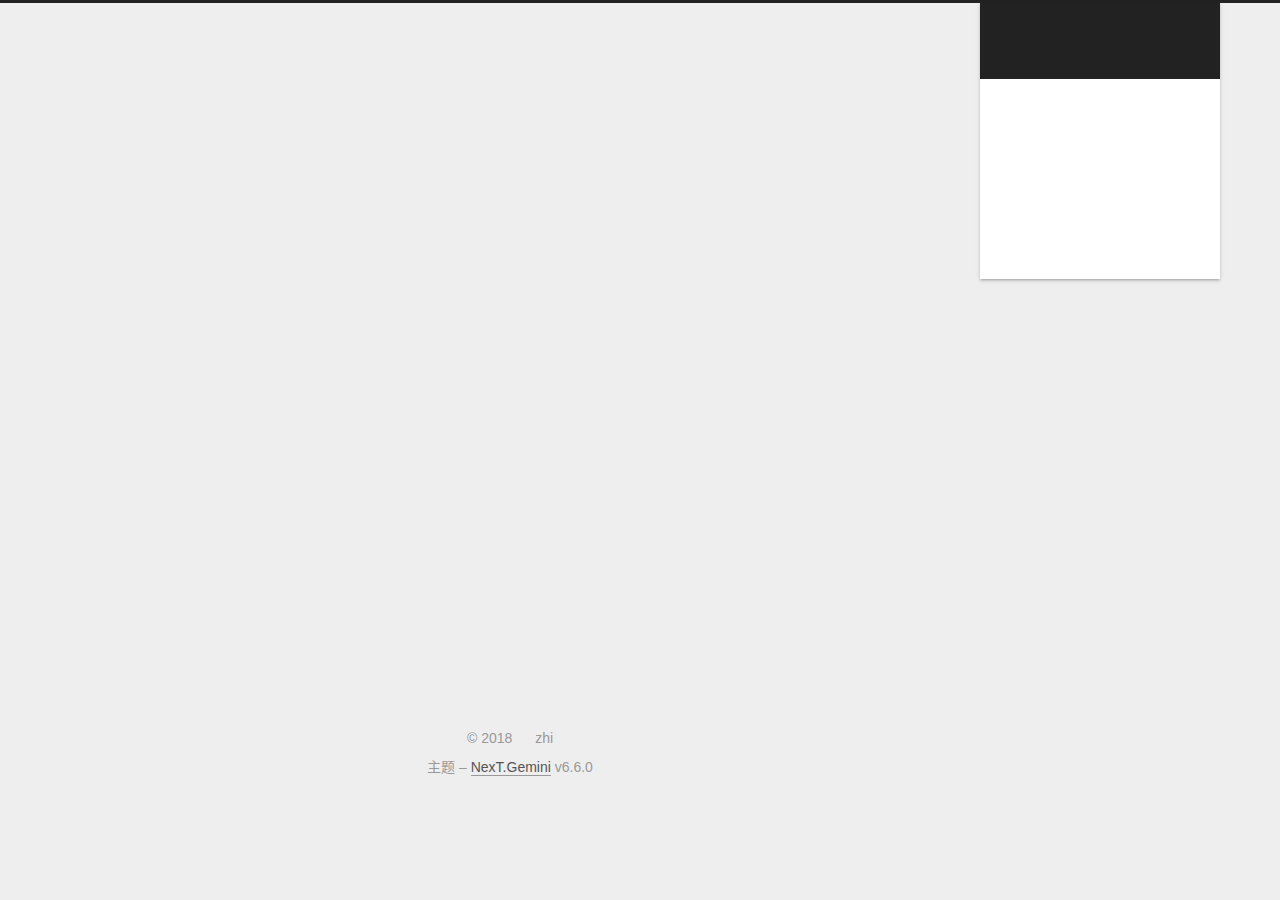
==== archives/index.html @ 15861068 "Site updated: 2018-12-05 16:41:42" ====
<!DOCTYPE html>












  


<html class="theme-next gemini use-motion" lang="zh-CN">
<head><meta name="generator" content="Hexo 3.8.0">
  <meta charset="UTF-8">
<meta http-equiv="X-UA-Compatible" content="IE=edge">
<meta name="viewport" content="width=device-width, initial-scale=1, maximum-scale=2">
<meta name="theme-color" content="#222">












<meta http-equiv="Cache-Control" content="no-transform">
<meta http-equiv="Cache-Control" content="no-siteapp">






















<link href="/lib/font-awesome/css/font-awesome.min.css?v=4.6.2" rel="stylesheet" type="text/css">

<link href="/css/main.css?v=6.6.0" rel="stylesheet" type="text/css">


  <link rel="apple-touch-icon" sizes="180x180" href="/images/apple-touch-icon-next.png?v=6.6.0">


  <link rel="icon" type="image/png" sizes="32x32" href="/images/favicon-32x32-next.png?v=6.6.0">


  <link rel="icon" type="image/png" sizes="16x16" href="/images/favicon-16x16-next.png?v=6.6.0">


  <link rel="mask-icon" href="/images/logo.svg?v=6.6.0" color="#222">









<script type="text/javascript" id="hexo.configurations">
  var NexT = window.NexT || {};
  var CONFIG = {
    root: '/',
    scheme: 'Gemini',
    version: '6.6.0',
    sidebar: {"position":"right","display":"post","offset":12,"b2t":false,"scrollpercent":false,"onmobile":false},
    fancybox: false,
    fastclick: false,
    lazyload: false,
    tabs: true,
    motion: {"enable":true,"async":false,"transition":{"post_block":"fadeIn","post_header":"slideDownIn","post_body":"slideDownIn","coll_header":"slideLeftIn","sidebar":"slideUpIn"}},
    algolia: {
      applicationID: '',
      apiKey: '',
      indexName: '',
      hits: {"per_page":10},
      labels: {"input_placeholder":"Search for Posts","hits_empty":"We didn't find any results for the search: ${query}","hits_stats":"${hits} results found in ${time} ms"}
    }
  };
</script>


  




  <meta property="og:type" content="website">
<meta property="og:title" content="Coding Zhi">
<meta property="og:url" content="http://yoursite.com/archives/index.html">
<meta property="og:site_name" content="Coding Zhi">
<meta property="og:locale" content="zh-CN">
<meta name="twitter:card" content="summary">
<meta name="twitter:title" content="Coding Zhi">






  <link rel="canonical" href="http://yoursite.com/archives/">



<script type="text/javascript" id="page.configurations">
  CONFIG.page = {
    sidebar: "",
  };
</script>

  <title>归档 | Coding Zhi</title>
  











  <noscript>
  <style type="text/css">
    .use-motion .motion-element,
    .use-motion .brand,
    .use-motion .menu-item,
    .sidebar-inner,
    .use-motion .post-block,
    .use-motion .pagination,
    .use-motion .comments,
    .use-motion .post-header,
    .use-motion .post-body,
    .use-motion .collection-title { opacity: initial; }

    .use-motion .logo,
    .use-motion .site-title,
    .use-motion .site-subtitle {
      opacity: initial;
      top: initial;
    }

    .use-motion {
      .logo-line-before i { left: initial; }
      .logo-line-after i { right: initial; }
    }
  </style>
</noscript>

</head>

<body itemscope="" itemtype="http://schema.org/WebPage" lang="zh-CN">

  
  
    
  

  <div class="container sidebar-position-right page-archive">
    <div class="headband"></div>

    <header id="header" class="header" itemscope="" itemtype="http://schema.org/WPHeader">
      <div class="header-inner"><div class="site-brand-wrapper">
  <div class="site-meta ">
    

    <div class="custom-logo-site-title">
      <a href="/" class="brand" rel="start">
        <span class="logo-line-before"><i></i></span>
        <span class="site-title">Coding Zhi</span>
        <span class="logo-line-after"><i></i></span>
      </a>
    </div>
    
  </div>

  <div class="site-nav-toggle">
    <button aria-label="切换导航栏">
      <span class="btn-bar"></span>
      <span class="btn-bar"></span>
      <span class="btn-bar"></span>
    </button>
  </div>
</div>



<nav class="site-nav">
  
    <ul id="menu" class="menu">
      
        
        
        
          
          <li class="menu-item menu-item-home">

    
    
    
      
    

    

    <a href="/" rel="section"><i class="menu-item-icon fa fa-fw fa-home"></i> <br>首页</a>

  </li>
        
        
        
          
          <li class="menu-item menu-item-about">

    
    
    
      
    

    

    <a href="/about/" rel="section"><i class="menu-item-icon fa fa-fw fa-user"></i> <br>关于</a>

  </li>
        
        
        
          
          <li class="menu-item menu-item-tags">

    
    
    
      
    

    

    <a href="/tags/" rel="section"><i class="menu-item-icon fa fa-fw fa-tags"></i> <br>标签</a>

  </li>
        
        
        
          
          <li class="menu-item menu-item-archives menu-item-active">

    
    
    
      
    

    

    <a href="/archives/" rel="section"><i class="menu-item-icon fa fa-fw fa-archive"></i> <br>归档</a>

  </li>

      
      
    </ul>
  

  

  
</nav>



  



</div>
    </header>

    


    <main id="main" class="main">
      <div class="main-inner">
        <div class="content-wrap">
          
            

    
    
      
      
    
      
      
    
      
      
    
      
      
    
    

  


          
          <div id="content" class="content">
            

  
  
  
  <div class="post-block archive">
    <div id="posts" class="posts-collapse">
      <span class="archive-move-on"></span>

      
      <span class="archive-page-counter">
        
        
        
          
        
        嗯..! 目前共计 1 篇日志。 继续努力。
      </span>
      

      

        
        
        

        
          
          <div class="collection-title">
            <h1 class="archive-year" id="archive-year-2018">2018</h1>
          </div>
        
        

        

  <article class="post post-type-normal" itemscope="" itemtype="http://schema.org/Article">
    <header class="post-header">

      <h2 class="post-title">
        
            <a class="post-title-link" href="/2018/12/05/总有一种力量/" itemprop="url">
              
                <span itemprop="name">总有一种力量让我们泪流满面</span>
              
            </a>
        
      </h2>

      <div class="post-meta">
        <time class="post-time" itemprop="dateCreated" datetime="2018-12-05T13:13:25+08:00" content="2018-12-05">
          12-05
        </time>
      </div>

    </header>
  </article>



      

    </div>
  </div>
  
  
  

  



          </div>
          

        </div>
        
          
  
  <div class="sidebar-toggle">
    <div class="sidebar-toggle-line-wrap">
      <span class="sidebar-toggle-line sidebar-toggle-line-first"></span>
      <span class="sidebar-toggle-line sidebar-toggle-line-middle"></span>
      <span class="sidebar-toggle-line sidebar-toggle-line-last"></span>
    </div>
  </div>

  <aside id="sidebar" class="sidebar">
    
    <div class="sidebar-inner">

      

      

      <section class="site-overview-wrap sidebar-panel sidebar-panel-active">
        <div class="site-overview">
          <div class="site-author motion-element" itemprop="author" itemscope="" itemtype="http://schema.org/Person">
            
              <img class="site-author-image" itemprop="image" src="/images/avatar.png" alt="zhi">
            
              <p class="site-author-name" itemprop="name">zhi</p>
              <p class="site-description motion-element" itemprop="description"></p>
          </div>

          
            <nav class="site-state motion-element">
              
                <div class="site-state-item site-state-posts">
                
                  <a href="/archives/">
                
                    <span class="site-state-item-count">1</span>
                    <span class="site-state-item-name">日志</span>
                  </a>
                </div>
              

              

              
            </nav>
          

          

          

          

          
          

          
            
          
          

        </div>
      </section>

      

      

    </div>
  </aside>


        
      </div>
    </main>

    <footer id="footer" class="footer">
      <div class="footer-inner">
        <div class="copyright">&copy; <span itemprop="copyrightYear">2018</span>
  <span class="with-love" id="animate">
    <i class="fa fa-user"></i>
  </span>
  <span class="author" itemprop="copyrightHolder">zhi</span>

  

  
</div>






  <div class="theme-info">主题 – <a href="https://theme-next.org" class="theme-link" rel="noopener" target="_blank">NexT.Gemini</a> v6.6.0</div>




        








        
      </div>
    </footer>

    
      <div class="back-to-top">
        <i class="fa fa-arrow-up"></i>
        
      </div>
    

    
	
    

    
  </div>

  

<script type="text/javascript">
  if (Object.prototype.toString.call(window.Promise) !== '[object Function]') {
    window.Promise = null;
  }
</script>


























  
  
    <script type="text/javascript" src="/lib/jquery/index.js?v=2.1.3"></script>
  

  
  
    <script type="text/javascript" src="/lib/velocity/velocity.min.js?v=1.2.1"></script>
  

  
  
    <script type="text/javascript" src="/lib/velocity/velocity.ui.min.js?v=1.2.1"></script>
  


  


  <script type="text/javascript" src="/js/src/utils.js?v=6.6.0"></script>

  <script type="text/javascript" src="/js/src/motion.js?v=6.6.0"></script>



  
  


  <script type="text/javascript" src="/js/src/affix.js?v=6.6.0"></script>

  <script type="text/javascript" src="/js/src/schemes/pisces.js?v=6.6.0"></script>



  

  


  <script type="text/javascript" src="/js/src/bootstrap.js?v=6.6.0"></script>



  



  










  





  

  

  

  

  

  
  

  

  

  

  

  

  

</body>
</html>
---- css/main.css ----
/* normalize.css v3.0.2 | MIT License | git.io/normalize */
html {
  font-family: sans-serif; /* 1 */
  -ms-text-size-adjust: 100%; /* 2 */
  -webkit-text-size-adjust: 100%; /* 2 */
}
body {
  margin: 0;
}
article,
aside,
details,
figcaption,
figure,
footer,
header,
hgroup,
main,
menu,
nav,
section,
summary {
  display: block;
}
audio,
canvas,
progress,
video {
  display: inline-block; /* 1 */
  vertical-align: baseline; /* 2 */
}
audio:not([controls]) {
  display: none;
  height: 0;
}
[hidden],
template {
  display: none;
}
a {
  background-color: transparent;
}
a:active,
a:hover {
  outline: 0;
}
abbr[title] {
  border-bottom: 1px dotted;
}
b,
strong {
  font-weight: bold;
}
dfn {
  font-style: italic;
}
h1 {
  font-size: 2em;
  margin: 0.67em 0;
}
mark {
  background: #ff0;
  color: #000;
}
small {
  font-size: 80%;
}
sub,
sup {
  font-size: 75%;
  line-height: 0;
  position: relative;
  vertical-align: baseline;
}
sup {
  top: -0.5em;
}
sub {
  bottom: -0.25em;
}
img {
  border: 0;
}
svg:not(:root) {
  overflow: hidden;
}
figure {
  margin: 1em 40px;
}
hr {
  -moz-box-sizing: content-box;
  box-sizing: content-box;
  height: 0;
}
pre {
  overflow: auto;
}
code,
kbd,
pre,
samp {
  font-family: monospace, monospace;
  font-size: 1em;
}
button,
input,
optgroup,
select,
textarea {
  color: inherit; /* 1 */
  font: inherit; /* 2 */
  margin: 0; /* 3 */
}
button {
  overflow: visible;
}
button,
select {
  text-transform: none;
}
button,
html input[type="button"],
input[type="reset"],
input[type="submit"] {
  -webkit-appearance: button; /* 2 */
  cursor: pointer; /* 3 */
}
button[disabled],
html input[disabled] {
  cursor: default;
}
button::-moz-focus-inner,
input::-moz-focus-inner {
  border: 0;
  padding: 0;
}
input {
  line-height: normal;
}
input[type="checkbox"],
input[type="radio"] {
  box-sizing: border-box; /* 1 */
  padding: 0; /* 2 */
}
input[type="number"]::-webkit-inner-spin-button,
input[type="number"]::-webkit-outer-spin-button {
  height: auto;
}
input[type="search"] {
  -webkit-appearance: textfield; /* 1 */
  -moz-box-sizing: content-box;
  -webkit-box-sizing: content-box; /* 2 */
  box-sizing: content-box;
}
input[type="search"]::-webkit-search-cancel-button,
input[type="search"]::-webkit-search-decoration {
  -webkit-appearance: none;
}
fieldset {
  border: 1px solid #c0c0c0;
  margin: 0 2px;
  padding: 0.35em 0.625em 0.75em;
}
legend {
  border: 0; /* 1 */
  padding: 0; /* 2 */
}
textarea {
  overflow: auto;
}
optgroup {
  font-weight: bold;
}
table {
  border-collapse: collapse;
  border-spacing: 0;
}
td,
th {
  padding: 0;
}
::selection {
  background: #262a30;
  color: #fff;
}
body {
  position: relative;
  font-family: 'Lato', "PingFang SC", "Microsoft YaHei", sans-serif;
  font-size: 14px;
  line-height: 2;
  color: #555;
  background: #eee;
}
@media (max-width: 767px) {
  body {
    padding-right: 0 !important;
  }
}
@media (min-width: 768px) and (max-width: 991px) {
  body {
    padding-right: 0 !important;
  }
}
@media (min-width: 1200px) {
  body {
    font-size: 16px;
  }
}
h1,
h2,
h3,
h4,
h5,
h6 {
  margin: 0;
  padding: 0;
  font-weight: bold;
  line-height: 1.5;
  font-family: 'Lato', "PingFang SC", "Microsoft YaHei", sans-serif;
}
h1,
h2,
h3,
h4,
h5,
h6 {
  margin: 20px 0 15px;
}
h1 {
  font-size: 22px;
}
@media (max-width: 767px) {
  h1 {
    font-size: 18px;
  }
}
h2 {
  font-size: 20px;
}
@media (max-width: 767px) {
  h2 {
    font-size: 16px;
  }
}
h3 {
  font-size: 18px;
}
@media (max-width: 767px) {
  h3 {
    font-size: 14px;
  }
}
h4 {
  font-size: 16px;
}
@media (max-width: 767px) {
  h4 {
    font-size: 12px;
  }
}
h5 {
  font-size: 14px;
}
@media (max-width: 767px) {
  h5 {
    font-size: 10px;
  }
}
h6 {
  font-size: 12px;
}
@media (max-width: 767px) {
  h6 {
    font-size: 8px;
  }
}
p {
  margin: 0 0 20px 0;
}
a,
span.exturl {
  overflow-wrap: break-word;
  word-wrap: break-word;
  background-color: transparent;
  color: #555;
  text-decoration: none;
  outline: none;
  border-bottom: 1px solid #999;
  cursor: pointer;
}
a:hover,
span.exturl:hover {
  color: #222;
  border-bottom-color: #222;
}
blockquote {
  margin: 0;
  padding: 0;
}
img {
  display: block;
  margin: auto;
  max-width: 100%;
  height: auto;
}
hr {
  margin: 40px 0;
  height: 3px;
  border: none;
  background-color: #ddd;
  background-image: repeating-linear-gradient(-45deg, #fff, #fff 4px, transparent 4px, transparent 8px);
}
blockquote {
  padding: 0 15px;
  color: #666;
  border-left: 4px solid #ddd;
}
blockquote cite::before {
  content: "-";
  padding: 0 5px;
}
dt {
  font-weight: 700;
}
dd {
  margin: 0;
  padding: 0;
}
kbd {
  border: 1px solid #ccc;
  border-radius: 0.2em;
  box-shadow: 0.1em 0.1em 0.2em rgba(0,0,0,0.1);
  background-color: #f9f9f9;
  font-family: inherit;
  background-image: -webkit-linear-gradient(top, #eee, #fff, #eee);
  padding: 0.1em 0.3em;
  white-space: nowrap;
}
.text-left {
  text-align: left;
}
.text-center {
  text-align: center;
}
.text-right {
  text-align: right;
}
.text-justify {
  text-align: justify;
}
.text-nowrap {
  white-space: nowrap;
}
.text-lowercase {
  text-transform: lowercase;
}
.text-uppercase {
  text-transform: uppercase;
}
.text-capitalize {
  text-transform: capitalize;
}
.center-block {
  display: block;
  margin-left: auto;
  margin-right: auto;
}
.clearfix:before,
.clearfix:after {
  content: " ";
  display: table;
}
.clearfix:after {
  clear: both;
}
.pullquote {
  width: 45%;
}
.pullquote.left {
  float: left;
  margin-left: 5px;
  margin-right: 10px;
}
.pullquote.right {
  float: right;
  margin-left: 10px;
  margin-right: 5px;
}
.affix.affix.affix {
  position: fixed;
}
.translation {
  margin-top: -20px;
  font-size: 14px;
  color: #999;
}
.scrollbar-measure {
  width: 100px;
  height: 100px;
  overflow: scroll;
  position: absolute;
  top: -9999px;
}
.use-motion .motion-element {
  opacity: 0;
}
table {
  margin: 20px 0;
  width: 100%;
  border-collapse: collapse;
  border-spacing: 0;
  border: 1px solid #ddd;
  font-size: 14px;
  word-break: break-all;
}
table>tbody>tr:nth-of-type(odd) {
  background-color: #f9f9f9;
}
table>tbody>tr:hover {
  background-color: #f5f5f5;
}
caption,
th,
td {
  padding: 8px;
  text-align: left;
  vertical-align: middle;
  font-weight: normal;
}
th,
td {
  border-bottom: 3px solid #ddd;
  border-right: 1px solid #eee;
}
th {
  padding-bottom: 10px;
  font-weight: 700;
}
td {
  border-bottom-width: 1px;
}
html,
body {
  height: 100%;
}
.container {
  position: relative;
  min-height: 100%;
}
.header-inner {
  margin: 0 auto;
  padding: 100px 0 70px;
  width: calc(100% - 20px);
}
@media (min-width: 1200px) {
  .container .header-inner {
    width: 1160px;
  }
}
@media (min-width: 1600px) {
  .container .header-inner {
    width: 73%;
  }
}
.main {
  padding-bottom: 150px;
}
.main-inner {
  margin: 0 auto;
  width: calc(100% - 20px);
}
@media (min-width: 1200px) {
  .container .main-inner {
    width: 1160px;
  }
}
@media (min-width: 1600px) {
  .container .main-inner {
    width: 73%;
  }
}
.footer {
  position: absolute;
  left: 0;
  bottom: 0;
  width: 100%;
  min-height: 50px;
}
.footer-inner {
  box-sizing: border-box;
  margin: 20px auto;
  width: calc(100% - 20px);
}
@media (min-width: 1200px) {
  .container .footer-inner {
    width: 1160px;
  }
}
@media (min-width: 1600px) {
  .container .footer-inner {
    width: 73%;
  }
}
pre,
.highlight {
  overflow: auto;
  margin: 20px 0;
  padding: 0;
  font-size: 14px;
  color: #4d4d4c;
  background: #f7f7f7;
  line-height: 1.6;
}
pre,
code {
  font-family: consolas, Menlo, "PingFang SC", "Microsoft YaHei", monospace;
}
code {
  overflow-wrap: break-word;
  word-wrap: break-word;
  padding: 2px 4px;
  color: #555;
  background: #eee;
  border-radius: 3px;
  font-size: 14px;
}
pre {
  padding: 10px;
}
pre code {
  padding: 0;
  color: #4d4d4c;
  background: none;
  text-shadow: none;
}
.highlight {
  border-radius: 1px;
}
.highlight pre {
  border: none;
  margin: 0;
  padding: 10px 0;
}
.highlight table {
  margin: 0;
  width: auto;
  border: none;
}
.highlight td {
  border: none;
  padding: 0;
}
.highlight figcaption {
  font-size: 1em;
  color: #4d4d4c;
  line-height: 1em;
  margin-bottom: 1em;
  margin: 0em;
  padding: 0.5em;
  background: #eee;
  border-bottom: 1px solid #e9e9e9;
}
.highlight figcaption:before,
.highlight figcaption:after {
  content: " ";
  display: table;
}
.highlight figcaption:after {
  clear: both;
}
.highlight figcaption a {
  float: right;
  color: #4d4d4c;
}
.highlight figcaption a:hover {
  border-bottom-color: #4d4d4c;
}
.highlight .gutter pre {
  padding-left: 10px;
  padding-right: 10px;
  color: #869194;
  text-align: right;
  background-color: #eff2f3;
}
.highlight .code pre {
  width: 100%;
  padding-left: 10px;
  padding-right: 10px;
  background-color: #f7f7f7;
}
.highlight .line {
  height: 20px;
}
.gutter {
  -webkit-user-select: none;
  -moz-user-select: none;
  -ms-user-select: none;
  user-select: none;
}
.gist table {
  width: auto;
}
.gist table td {
  border: none;
}
pre .deletion {
  background: #fdd;
}
pre .addition {
  background: #dfd;
}
pre .meta {
  color: #8959a8;
}
pre .comment {
  color: #8e908c;
}
pre .variable,
pre .attribute,
pre .tag,
pre .regexp,
pre .ruby .constant,
pre .xml .tag .title,
pre .xml .pi,
pre .xml .doctype,
pre .html .doctype,
pre .css .id,
pre .css .class,
pre .css .pseudo {
  color: #c82829;
}
pre .number,
pre .preprocessor,
pre .built_in,
pre .literal,
pre .params,
pre .constant,
pre .command {
  color: #f5871f;
}
pre .ruby .class .title,
pre .css .rules .attribute,
pre .string,
pre .value,
pre .inheritance,
pre .header,
pre .ruby .symbol,
pre .xml .cdata,
pre .special,
pre .number,
pre .formula {
  color: #718c00;
}
pre .title,
pre .css .hexcolor {
  color: #3e999f;
}
pre .function,
pre .python .decorator,
pre .python .title,
pre .ruby .function .title,
pre .ruby .title .keyword,
pre .perl .sub,
pre .javascript .title,
pre .coffeescript .title {
  color: #4271ae;
}
pre .keyword,
pre .javascript .function {
  color: #8959a8;
}
.posts-expand .post-body img.full-image {
  border: none;
}
.blockquote-center,
.page-home .post-type-quote blockquote,
.page-post-detail .post-type-quote blockquote {
  position: relative;
  margin: 40px 0;
  padding: 0;
  border-left: none;
  text-align: center;
}
.blockquote-center::before,
.page-home .post-type-quote blockquote::before,
.page-post-detail .post-type-quote blockquote::before,
.blockquote-center::after,
.page-home .post-type-quote blockquote::after,
.page-post-detail .post-type-quote blockquote::after {
  position: absolute;
  content: ' ';
  display: block;
  width: 100%;
  height: 24px;
  opacity: 0.2;
  background-repeat: no-repeat;
  background-position: 0 -6px;
  background-size: 22px 22px;
}
.blockquote-center::before,
.page-home .post-type-quote blockquote::before,
.page-post-detail .post-type-quote blockquote::before {
  top: -20px;
  background-image: url("../images/quote-l.svg");
  border-top: 1px solid #ccc;
}
.blockquote-center::after,
.page-home .post-type-quote blockquote::after,
.page-post-detail .post-type-quote blockquote::after {
  bottom: -20px;
  background-image: url("../images/quote-r.svg");
  border-bottom: 1px solid #ccc;
  background-position: 100% 8px;
}
.blockquote-center p,
.page-home .post-type-quote blockquote p,
.page-post-detail .post-type-quote blockquote p,
.blockquote-center div,
.page-home .post-type-quote blockquote div,
.page-post-detail .post-type-quote blockquote div {
  text-align: center;
}
.post .post-body .group-picture img {
  box-sizing: border-box;
  padding: 0 3px;
  border: none;
}
.post .group-picture-row {
  overflow: hidden;
  margin-top: 6px;
}
.post .group-picture-row:first-child {
  margin-top: 0;
}
.post .group-picture-column {
  float: left;
}
.page-post-detail .post-body .group-picture-column {
  float: none;
  margin-top: 10px;
  width: auto !important;
}
.page-post-detail .post-body .group-picture-column img {
  margin: 0 auto;
}
.page-archive .group-picture-container {
  overflow: hidden;
}
.page-archive .group-picture-row {
  float: left;
}
.page-archive .group-picture-row:first-child {
  margin-top: 6px;
}
.page-archive .group-picture-column {
  max-width: 150px;
  max-height: 150px;
}
.post-body .note {
  position: relative;
  padding: 15px;
  margin-bottom: 20px;
  border: 1px solid #eee;
  border-left-width: 5px;
  border-radius: 3px;
}
.post-body .note h2,
.post-body .note h3,
.post-body .note h4,
.post-body .note h5,
.post-body .note h6 {
  margin-top: 0;
  margin-bottom: 0;
  border-bottom: initial;
  padding-top: 0 !important;
}
.post-body .note p:first-child,
.post-body .note ul:first-child,
.post-body .note ol:first-child,
.post-body .note table:first-child,
.post-body .note pre:first-child,
.post-body .note blockquote:first-child {
  margin-top: 0;
}
.post-body .note p:last-child,
.post-body .note ul:last-child,
.post-body .note ol:last-child,
.post-body .note table:last-child,
.post-body .note pre:last-child,
.post-body .note blockquote:last-child {
  margin-bottom: 0;
}
.post-body .note.default {
  border-left-color: #777;
}
.post-body .note.default h2,
.post-body .note.default h3,
.post-body .note.default h4,
.post-body .note.default h5,
.post-body .note.default h6 {
  color: #777;
}
.post-body .note.primary {
  border-left-color: #6f42c1;
}
.post-body .note.primary h2,
.post-body .note.primary h3,
.post-body .note.primary h4,
.post-body .note.primary h5,
.post-body .note.primary h6 {
  color: #6f42c1;
}
.post-body .note.info {
  border-left-color: #428bca;
}
.post-body .note.info h2,
.post-body .note.info h3,
.post-body .note.info h4,
.post-body .note.info h5,
.post-body .note.info h6 {
  color: #428bca;
}
.post-body .note.success {
  border-left-color: #5cb85c;
}
.post-body .note.success h2,
.post-body .note.success h3,
.post-body .note.success h4,
.post-body .note.success h5,
.post-body .note.success h6 {
  color: #5cb85c;
}
.post-body .note.warning {
  border-left-color: #f0ad4e;
}
.post-body .note.warning h2,
.post-body .note.warning h3,
.post-body .note.warning h4,
.post-body .note.warning h5,
.post-body .note.warning h6 {
  color: #f0ad4e;
}
.post-body .note.danger {
  border-left-color: #d9534f;
}
.post-body .note.danger h2,
.post-body .note.danger h3,
.post-body .note.danger h4,
.post-body .note.danger h5,
.post-body .note.danger h6 {
  color: #d9534f;
}
.post-body .label {
  display: inline;
  padding: 0 2px;
  white-space: nowrap;
}
.post-body .label.default {
  background-color: #f0f0f0;
}
.post-body .label.primary {
  background-color: #efe6f7;
}
.post-body .label.info {
  background-color: #e5f2f8;
}
.post-body .label.success {
  background-color: #e7f4e9;
}
.post-body .label.warning {
  background-color: #fcf6e1;
}
.post-body .label.danger {
  background-color: #fae8eb;
}
.post-body .tabs {
  position: relative;
  display: block;
  margin-bottom: 20px;
  padding-top: 10px;
}
.post-body .tabs ul.nav-tabs {
  margin: 0;
  padding: 0;
  display: flex;
  margin-bottom: -1px;
}
@media (max-width: 413px) {
  .post-body .tabs ul.nav-tabs {
    display: block;
    margin-bottom: 5px;
  }
}
.post-body .tabs ul.nav-tabs li.tab {
  list-style-type: none !important;
  margin: 0 0.25em 0 0;
  border-top: 3px solid transparent;
  border-left: 1px solid transparent;
  border-right: 1px solid transparent;
}
@media (max-width: 413px) {
  .post-body .tabs ul.nav-tabs li.tab {
    margin: initial;
    border-top: 1px solid transparent;
    border-left: 3px solid transparent;
    border-right: 1px solid transparent;
    border-bottom: 1px solid transparent;
  }
}
.post-body .tabs ul.nav-tabs li.tab a {
  outline: 0;
  border-bottom: initial;
  display: block;
  line-height: 1.8em;
  padding: 0.25em 0.75em;
  transition-duration: 0.2s;
  transition-timing-function: ease-out;
  transition-delay: 0s;
}
.post-body .tabs ul.nav-tabs li.tab a i {
  width: 1.285714285714286em;
}
.post-body .tabs ul.nav-tabs li.tab.active {
  border-top: 3px solid #fc6423;
  border-left: 1px solid #ddd;
  border-right: 1px solid #ddd;
  background-color: #fff;
}
@media (max-width: 413px) {
  .post-body .tabs ul.nav-tabs li.tab.active {
    border-top: 1px solid #ddd;
    border-left: 3px solid #fc6423;
    border-right: 1px solid #ddd;
    border-bottom: 1px solid #ddd;
  }
}
.post-body .tabs ul.nav-tabs li.tab.active a {
  cursor: default;
  color: #555;
}
.post-body .tabs .tab-content {
  background-color: #fff;
}
.post-body .tabs .tab-content .tab-pane {
  border: 1px solid #ddd;
  padding: 20px 20px 0 20px;
}
.post-body .tabs .tab-content .tab-pane:not(.active) {
  display: none !important;
}
.post-body .tabs .tab-content .tab-pane.active {
  display: block !important;
}
.btn {
  display: inline-block;
  padding: 0 20px;
  font-size: 14px;
  color: #555;
  background: #fff;
  border: 2px solid #555;
  text-decoration: none;
  border-radius: 2px;
  transition-property: background-color;
  transition-duration: 0.2s;
  transition-timing-function: ease-in-out;
  transition-delay: 0s;
  line-height: 2;
}
.btn:hover {
  border-color: #222;
  color: #fff;
  background: #222;
}
.btn +.btn {
  margin: 0 0 8px 8px;
}
.btn .fa-fw {
  width: 1.285714285714286em;
  text-align: left;
}
.btn-bar {
  display: block;
  width: 22px;
  height: 2px;
  background: #555;
  border-radius: 1px;
}
.btn-bar+.btn-bar {
  margin-top: 4px;
}
.pagination {
  margin: 120px 0 40px;
  text-align: center;
  border-top: 1px solid #eee;
}
.page-number-basic,
.pagination .prev,
.pagination .next,
.pagination .page-number,
.pagination .space {
  display: inline-block;
  position: relative;
  top: -1px;
  margin: 0 10px;
  padding: 0 11px;
}
@media (max-width: 767px) {
  .page-number-basic,
  .pagination .prev,
  .pagination .next,
  .pagination .page-number,
  .pagination .space {
    margin: 0 5px;
  }
}
.pagination .prev,
.pagination .next,
.pagination .page-number {
  border-bottom: 0;
  border-top: 1px solid #eee;
  transition-property: border-color;
  transition-duration: 0.2s;
  transition-timing-function: ease-in-out;
  transition-delay: 0s;
}
.pagination .prev:hover,
.pagination .next:hover,
.pagination .page-number:hover {
  border-top-color: #222;
}
.pagination .space {
  padding: 0;
  margin: 0;
}
.pagination .prev {
  margin-left: 0;
}
.pagination .next {
  margin-right: 0;
}
.pagination .page-number.current {
  color: #fff;
  background: #ccc;
  border-top-color: #ccc;
}
@media (max-width: 767px) {
  .pagination {
    border-top: none;
  }
  .pagination .prev,
  .pagination .next,
  .pagination .page-number {
    margin-bottom: 10px;
    border-top: 0;
    border-bottom: 1px solid #eee;
    padding: 0 10px;
  }
  .pagination .prev:hover,
  .pagination .next:hover,
  .pagination .page-number:hover {
    border-bottom-color: #222;
  }
}
.comments {
  margin: 60px 20px 0;
}
.tag-cloud {
  text-align: center;
}
.tag-cloud a {
  display: inline-block;
  margin: 10px;
}
.back-to-top {
  box-sizing: border-box;
  position: fixed;
  bottom: -100px;
  right: 30px;
  z-index: 1050;
  padding: 0 6px;
  width: 24px;
  background: #222;
  font-size: 12px;
  opacity: 0.6;
  color: #fff;
  cursor: pointer;
  text-align: center;
  -webkit-transform: translateZ(0);
  transition-property: bottom;
  transition-duration: 0.2s;
  transition-timing-function: ease-in-out;
  transition-delay: 0s;
}
@media (min-width: 768px) and (max-width: 991px) {
  .back-to-top {
    display: none !important;
  }
}
@media (max-width: 767px) {
  .back-to-top {
    display: none !important;
  }
}
.back-to-top.back-to-top-on {
  bottom: 30px;
}
.header {
  background: transparent;
}
.header-inner {
  position: relative;
}
.headband {
  height: 3px;
  background: #222;
}
.site-meta {
  margin: 0;
  text-align: center;
}
@media (max-width: 767px) {
  .site-meta {
    text-align: center;
  }
}
.brand {
  position: relative;
  display: inline-block;
  padding: 0 40px;
  color: #fff;
  background: #222;
  border-bottom: none;
}
.brand:hover {
  color: #fff;
}
.logo {
  display: inline-block;
  margin-right: 5px;
  line-height: 36px;
  vertical-align: top;
}
.site-title {
  display: inline-block;
  vertical-align: top;
  line-height: 36px;
  font-size: 20px;
  font-weight: normal;
  font-family: 'Lato', "PingFang SC", "Microsoft YaHei", sans-serif;
}
.site-subtitle {
  margin-top: 10px;
  font-size: 13px;
  color: #ddd;
}
.use-motion .brand {
  opacity: 0;
}
.use-motion .logo,
.use-motion .site-title,
.use-motion .site-subtitle {
  opacity: 0;
  position: relative;
  top: -10px;
}
.site-nav-toggle {
  display: none;
  position: absolute;
  top: 10px;
  left: 10px;
}
@media (max-width: 767px) {
  .site-nav-toggle {
    display: block;
  }
}
.site-nav-toggle button {
  margin-top: 2px;
  padding: 9px 10px;
  background: transparent;
  border: none;
}
@media (max-width: 767px) {
  .site-nav {
    display: none;
    margin: 0 -10px;
    padding: 0 10px;
    clear: both;
    border-top: 1px solid #ddd;
  }
}
@media (min-width: 768px) and (max-width: 991px) {
  .site-nav {
    display: block !important;
  }
}
@media (min-width: 992px) {
  .site-nav {
    display: block !important;
  }
}
.menu {
  margin-top: 20px;
  padding-left: 0;
  text-align: center;
}
.menu .menu-item {
  display: inline-block;
  margin: 0 10px;
  list-style: none;
}
@media screen and (max-width: 767px) {
  .menu .menu-item {
    margin-top: 10px;
  }
}
.menu .menu-item a,
.menu .menu-item span.exturl {
  display: block;
  font-size: 13px;
  line-height: inherit;
  border-bottom: 1px solid transparent;
  transition-property: border-color;
  transition-duration: 0.2s;
  transition-timing-function: ease-in-out;
  transition-delay: 0s;
}
.menu .menu-item a:hover,
.menu .menu-item span.exturl:hover {
  border-bottom-color: #222;
}
.menu .menu-item .fa {
  margin-right: 5px;
}
.use-motion .menu-item {
  opacity: 0;
}
.post-body {
  overflow-wrap: break-word;
  word-wrap: break-word;
  font-family: 'Lato', "PingFang SC", "Microsoft YaHei", sans-serif;
}
.post-body .exturl .fa {
  font-size: 14px;
  margin-left: 4px;
}
.post-body .fancybox img {
  display: block !important;
  margin: 0 auto;
  cursor: pointer;
  cursor: zoom-in;
  cursor: -webkit-zoom-in;
}
.post-body .image-caption,
.post-body .figure .caption {
  margin: -20px auto 15px;
  text-align: center;
  font-size: 14px;
  color: #999;
  font-weight: bold;
  line-height: 1;
}
.post-sticky-flag {
  display: inline-block;
  font-size: 16px;
  -ms-transform: rotate(30deg);
  -webkit-transform: rotate(30deg);
  -moz-transform: rotate(30deg);
  -ms-transform: rotate(30deg);
  -o-transform: rotate(30deg);
  transform: rotate(30deg);
}
.use-motion .post-block,
.use-motion .pagination,
.use-motion .comments {
  opacity: 0;
}
.use-motion .post-header {
  opacity: 0;
}
.use-motion .post-body {
  opacity: 0;
}
.use-motion .collection-title {
  opacity: 0;
}
.posts-expand {
  padding-top: 40px;
}
@media (max-width: 767px) {
  .posts-expand {
    margin: 0 20px;
  }
  .post-body pre .gutter pre {
    padding-right: 10px;
  }
  .post-body .highlight {
    margin-left: 0px;
    margin-right: 0px;
    padding: 0;
  }
  .post-body .highlight .gutter pre {
    padding-right: 10px;
  }
}
@media (min-width: 992px) {
  .posts-expand .post-body {
    text-align: justify;
  }
}
.posts-expand .post-body h2,
.posts-expand .post-body h3,
.posts-expand .post-body h4,
.posts-expand .post-body h5,
.posts-expand .post-body h6 {
  padding-top: 10px;
}
.posts-expand .post-body h2 .header-anchor,
.posts-expand .post-body h3 .header-anchor,
.posts-expand .post-body h4 .header-anchor,
.posts-expand .post-body h5 .header-anchor,
.posts-expand .post-body h6 .header-anchor {
  float: right;
  margin-left: 10px;
  color: #ccc;
  border-bottom-style: none;
  visibility: hidden;
}
.posts-expand .post-body h2 .header-anchor:hover,
.posts-expand .post-body h3 .header-anchor:hover,
.posts-expand .post-body h4 .header-anchor:hover,
.posts-expand .post-body h5 .header-anchor:hover,
.posts-expand .post-body h6 .header-anchor:hover {
  color: inherit;
}
.posts-expand .post-body h2:hover .header-anchor,
.posts-expand .post-body h3:hover .header-anchor,
.posts-expand .post-body h4:hover .header-anchor,
.posts-expand .post-body h5:hover .header-anchor,
.posts-expand .post-body h6:hover .header-anchor {
  visibility: visible;
}
.posts-expand .post-body ul li {
  list-style: circle;
}
.posts-expand .post-body img {
  box-sizing: border-box;
  margin: auto;
  padding: 3px;
  border: 1px solid #ddd;
}
.posts-expand .post-body .fancybox img {
  margin: 0 auto 25px;
}
.posts-expand .post-body img {
  margin: 0 auto 25px;
}
@media (max-width: 767px) {
  .posts-collapse {
    margin: 0 20px;
  }
  .posts-collapse .post-title,
  .posts-collapse .post-meta {
    display: block;
    width: auto;
    text-align: left;
  }
}
.posts-collapse {
  position: relative;
  z-index: 1010;
  margin-left: 55px;
}
.posts-collapse::after {
  content: " ";
  position: absolute;
  top: 20px;
  left: 0;
  margin-left: -2px;
  width: 4px;
  height: 100%;
  background: #f5f5f5;
  z-index: -1;
}
@media (max-width: 767px) {
  .posts-collapse {
    margin: 0 20px;
  }
}
.posts-collapse .collection-title {
  position: relative;
  margin: 60px 0;
}
.posts-collapse .collection-title h1,
.posts-collapse .collection-title h2 {
  margin-left: 20px;
}
.posts-collapse .collection-title small {
  color: #bbb;
  margin-left: 5px;
}
.posts-collapse .collection-title::before {
  content: " ";
  position: absolute;
  left: 0;
  top: 50%;
  margin-left: -4px;
  margin-top: -4px;
  width: 8px;
  height: 8px;
  background: #bbb;
  border-radius: 50%;
}
.posts-collapse .post {
  margin: 30px 0;
}
.posts-collapse .post-header {
  position: relative;
  transition-duration: 0.2s;
  transition-timing-function: ease-in-out;
  transition-delay: 0s;
  transition-property: border;
  border-bottom: 1px dashed #ccc;
}
.posts-collapse .post-header::before {
  content: " ";
  position: absolute;
  left: 0;
  top: 12px;
  width: 6px;
  height: 6px;
  margin-left: -4px;
  background: #bbb;
  border-radius: 50%;
  border: 1px solid #fff;
  transition-duration: 0.2s;
  transition-timing-function: ease-in-out;
  transition-delay: 0s;
  transition-property: background;
}
.posts-collapse .post-header:hover {
  border-bottom-color: #666;
}
.posts-collapse .post-header:hover::before {
  background: #222;
}
.posts-collapse .post-meta {
  position: absolute;
  font-size: 12px;
  left: 20px;
  top: 5px;
}
.posts-collapse .post-comments-count {
  display: none;
}
.posts-collapse .post-title {
  margin-left: 60px;
  font-size: 16px;
  font-weight: normal;
  line-height: inherit;
}
.posts-collapse .post-title::after {
  margin-left: 3px;
  opacity: 0.6;
}
.posts-collapse .post-title a,
.posts-collapse .post-title span.exturl {
  color: #666;
  border-bottom: none;
}
.page-home .post-type-quote .post-header,
.page-post-detail .post-type-quote .post-header,
.page-home .post-type-quote .post-tags,
.page-post-detail .post-type-quote .post-tags {
  display: none;
}
.posts-expand .post-title {
  overflow-wrap: break-word;
  word-wrap: break-word;
  text-align: center;
  font-weight: 400;
}
.posts-expand .post-title-link {
  display: inline-block;
  position: relative;
  color: #555;
  border-bottom: none;
  line-height: 1.2;
  vertical-align: top;
}
.posts-expand .post-title-link::before {
  content: "";
  position: absolute;
  width: 100%;
  height: 2px;
  bottom: 0;
  left: 0;
  background-color: #000;
  visibility: hidden;
  -webkit-transform: scaleX(0);
  -moz-transform: scaleX(0);
  -ms-transform: scaleX(0);
  -o-transform: scaleX(0);
  transform: scaleX(0);
  transition-duration: 0.2s;
  transition-timing-function: ease-in-out;
  transition-delay: 0s;
}
.posts-expand .post-title-link:hover::before {
  visibility: visible;
  -webkit-transform: scaleX(1);
  -moz-transform: scaleX(1);
  -ms-transform: scaleX(1);
  -o-transform: scaleX(1);
  transform: scaleX(1);
}
.posts-expand .post-title-link .fa {
  font-size: 20px;
  margin-left: 5px;
}
.posts-expand .post-meta {
  margin: 3px 0 60px 0;
  color: #999;
  font-family: 'Lato', "PingFang SC", "Microsoft YaHei", sans-serif;
  font-size: 12px;
  text-align: center;
}
.posts-expand .post-meta .post-category-list {
  display: inline-block;
  margin: 0;
  padding: 3px;
}
.posts-expand .post-meta .post-category-list-link {
  color: #999;
}
.posts-expand .post-meta .post-description {
  font-size: 14px;
  margin-top: 2px;
}
.posts-expand .post-meta time {
  border-bottom: 1px dashed #999;
  cursor: help;
}
.post-meta-divider {
  margin: 0 0.5em;
}
.post-meta-item-icon {
  margin-right: 3px;
}
@media (min-width: 768px) and (max-width: 991px) {
  .post-meta-item-icon {
    display: inline-block;
  }
}
@media (max-width: 767px) {
  .post-meta-item-icon {
    display: inline-block;
  }
}
@media (min-width: 768px) and (max-width: 991px) {
  .post-meta-item-text {
    display: none;
  }
}
@media (max-width: 767px) {
  .post-meta-item-text {
    display: none;
  }
}
.post-button {
  margin-top: 40px;
}
.posts-expand .post-tags {
  margin-top: 40px;
  text-align: center;
}
.posts-expand .post-tags a {
  display: inline-block;
  margin-right: 10px;
  font-size: 13px;
}
.post-nav {
  display: table;
  margin-top: 15px;
  width: 100%;
  border-top: 1px solid #eee;
}
.post-nav-divider {
  display: table-cell;
  width: 10%;
}
.post-nav-item {
  display: table-cell;
  padding: 10px 0 0 0;
  width: 45%;
  vertical-align: top;
}
.post-nav-item a {
  position: relative;
  display: block;
  line-height: 25px;
  font-size: 14px;
  color: #555;
  border-bottom: none;
}
.post-nav-item a:hover {
  color: #222;
  border-bottom: none;
}
.post-nav-item a:active {
  top: 2px;
}
.post-nav-item .fa {
  position: absolute;
  top: 8px;
  left: 0;
  font-size: 12px;
}
.post-nav-next a {
  padding-left: 15px;
}
.post-nav-prev {
  text-align: right;
}
.post-nav-prev a {
  padding-right: 15px;
}
.post-nav-prev .fa {
  right: 0;
  left: auto;
}
.posts-expand .post-eof {
  display: block;
  margin: 80px auto 60px;
  width: 8%;
  height: 1px;
  background: #ccc;
  text-align: center;
}
.post:last-child .post-eof.post-eof.post-eof {
  display: none;
}
.post-gallery {
  display: table;
  table-layout: fixed;
  width: 100%;
  border-collapse: separate;
}
.post-gallery-row {
  display: table-row;
}
.post-gallery .post-gallery-img {
  display: table-cell;
  text-align: center;
  vertical-align: middle;
  border: none;
}
.post-gallery .post-gallery-img img {
  max-width: 100%;
  max-height: 100%;
  border: none;
}
.fancybox-close,
.fancybox-close:hover {
  border: none;
}
.rtl.post-body p,
.rtl.post-body a,
.rtl.post-body h1,
.rtl.post-body h2,
.rtl.post-body h3,
.rtl.post-body h4,
.rtl.post-body h5,
.rtl.post-body h6,
.rtl.post-body li,
.rtl.post-body ul,
.rtl.post-body ol {
  direction: rtl;
  font-family: UKIJ Ekran;
}
.rtl.post-title {
  font-family: UKIJ Ekran;
}
.sidebar {
  position: fixed;
  right: 0;
  top: 0;
  bottom: 0;
  width: 0;
  z-index: 1040;
  box-shadow: inset 0 2px 6px #000;
  background: #222;
  -webkit-transform: translateZ(0);
}
.sidebar a,
.sidebar .exturl {
  color: #999;
  border-bottom-color: #555;
}
.sidebar a:hover,
.sidebar .exturl:hover {
  color: #eee;
}
@media (min-width: 768px) and (max-width: 991px) {
  .sidebar {
    display: none !important;
  }
}
@media (max-width: 767px) {
  .sidebar {
    display: none !important;
  }
}
.sidebar-inner {
  position: relative;
  padding: 20px 10px;
  color: #999;
  text-align: center;
}
.site-overview-wrap {
  overflow: hidden;
}
.site-overview {
  overflow-y: auto;
  overflow-x: hidden;
}
.sidebar-toggle {
  position: fixed;
  right: 30px;
  bottom: 45px;
  width: 14px;
  height: 14px;
  padding: 5px;
  background: #222;
  line-height: 0;
  z-index: 1050;
  cursor: pointer;
  -webkit-transform: translateZ(0);
}
@media (min-width: 768px) and (max-width: 991px) {
  .sidebar-toggle {
    display: none !important;
  }
}
@media (max-width: 767px) {
  .sidebar-toggle {
    display: none !important;
  }
}
.sidebar-toggle-line {
  position: relative;
  display: inline-block;
  vertical-align: top;
  height: 2px;
  width: 100%;
  background: #fff;
  margin-top: 3px;
}
.sidebar-toggle-line:first-child {
  margin-top: 0;
}
.site-author-image {
  display: block;
  margin: 0 auto;
  padding: 2px;
  max-width: 120px;
  height: auto;
  border: 1px solid #eee;
  opacity: 1;
}
.site-author-name {
  margin: 0;
  text-align: center;
  color: #222;
  font-weight: 600;
}
.site-description {
  margin-top: 0;
  text-align: center;
  font-size: 13px;
  color: #999;
}
.site-state {
  overflow: hidden;
  line-height: 1.4;
  white-space: nowrap;
  text-align: center;
}
.site-state-item {
  display: inline-block;
  padding: 0 15px;
  border-left: 1px solid #eee;
}
.site-state-item:first-child {
  border-left: none;
}
.site-state-item a {
  border-bottom: none;
}
.site-state-item-count {
  display: block;
  text-align: center;
  color: inherit;
  font-weight: 600;
  font-size: 16px;
}
.site-state-item-name {
  font-size: 13px;
  color: #999;
}
.feed-link {
  margin-top: 20px;
}
.feed-link a {
  display: inline-block;
  padding: 0 15px;
  color: #fc6423;
  border: 1px solid #fc6423;
  border-radius: 4px;
}
.feed-link a i {
  color: #fc6423;
  font-size: 14px;
}
.feed-link a:hover {
  color: #fff;
  background: #fc6423;
}
.feed-link a:hover i {
  color: #fff;
}
.links-of-author {
  margin-top: 20px;
}
.links-of-author a,
.links-of-author .exturl {
  display: inline-block;
  vertical-align: middle;
  margin-right: 10px;
  margin-bottom: 10px;
  border-bottom-color: #555;
  font-size: 13px;
}
.links-of-author a:before,
.links-of-author .exturl:before {
  display: inline-block;
  vertical-align: middle;
  margin-right: 3px;
  content: " ";
  width: 4px;
  height: 4px;
  border-radius: 50%;
  background: #860dff;
}
.links-of-blogroll {
  font-size: 13px;
}
.links-of-blogroll-title {
  margin-top: 20px;
  font-size: 14px;
  font-weight: 600;
}
.links-of-blogroll-list {
  margin: 0;
  padding: 0;
  list-style: none;
}
.links-of-blogroll-item {
  padding: 2px 10px;
}
.links-of-blogroll-item a,
.links-of-blogroll-item span.exturl {
  max-width: 280px;
  box-sizing: border-box;
  display: inline-block;
  overflow: hidden;
  white-space: nowrap;
  text-overflow: ellipsis;
}
.sidebar-nav {
  margin: 0 0 20px;
  padding-left: 0;
}
.sidebar-nav li {
  display: inline-block;
  cursor: pointer;
  border-bottom: 1px solid transparent;
  font-size: 14px;
  color: #555;
}
.sidebar-nav li:hover {
  color: #fc6423;
}
.page-post-detail .sidebar-nav-toc {
  padding: 0 5px;
}
.page-post-detail .sidebar-nav-overview {
  margin-left: 10px;
}
.sidebar-nav .sidebar-nav-active {
  color: #fc6423;
  border-bottom-color: #fc6423;
}
.sidebar-nav .sidebar-nav-active:hover {
  color: #fc6423;
}
.sidebar-panel {
  display: none;
}
.sidebar-panel-active {
  display: block;
}
.post-toc-empty {
  font-size: 14px;
  color: #666;
}
.post-toc-wrap {
  overflow: hidden;
}
.post-toc {
  overflow: auto;
}
.post-toc ol {
  margin: 0;
  padding: 0 2px 5px 10px;
  text-align: left;
  list-style: none;
  font-size: 14px;
}
.post-toc ol > ol {
  padding-left: 0;
}
.post-toc ol a {
  transition-duration: 0.2s;
  transition-timing-function: ease-in-out;
  transition-delay: 0s;
  transition-property: all;
  color: #666;
  border-bottom-color: #ccc;
}
.post-toc ol a:hover {
  color: #000;
  border-bottom-color: #000;
}
.post-toc .nav-item {
  overflow: hidden;
  text-overflow: ellipsis;
  white-space: nowrap;
  line-height: 1.8;
}
.post-toc .nav .nav-child {
  display: none;
}
.post-toc .nav .active > .nav-child {
  display: block;
}
.post-toc .nav .active-current > .nav-child {
  display: block;
}
.post-toc .nav .active-current > .nav-child > .nav-item {
  display: block;
}
.post-toc .nav .active > a {
  color: #fc6423;
  border-bottom-color: #fc6423;
}
.post-toc .nav .active-current > a {
  color: #fc6423;
}
.post-toc .nav .active-current > a:hover {
  color: #fc6423;
}
.footer {
  font-size: 14px;
  color: #999;
}
.footer img {
  border: none;
}
.footer-inner {
  text-align: center;
}
.with-love {
  display: inline-block;
  margin: 0 5px;
  color: #808080;
}
.powered-by,
.theme-info {
  display: inline-block;
}
.cc-license {
  margin-top: 10px;
  text-align: center;
}
.cc-license .cc-opacity {
  opacity: 0.7;
  border-bottom: none;
}
.cc-license .cc-opacity:hover {
  opacity: 0.9;
}
.cc-license img {
  display: inline-block;
}
@-moz-keyframes iconAnimate {
  0%, 100% {
    -webkit-transform: scale(1);
    -moz-transform: scale(1);
    -ms-transform: scale(1);
    -o-transform: scale(1);
    transform: scale(1);
  }
  10%, 30% {
    -webkit-transform: scale(0.9);
    -moz-transform: scale(0.9);
    -ms-transform: scale(0.9);
    -o-transform: scale(0.9);
    transform: scale(0.9);
  }
  20%, 40%, 60%, 80% {
    -webkit-transform: scale(1.1);
    -moz-transform: scale(1.1);
    -ms-transform: scale(1.1);
    -o-transform: scale(1.1);
    transform: scale(1.1);
  }
  50%, 70% {
    -webkit-transform: scale(1.1);
    -moz-transform: scale(1.1);
    -ms-transform: scale(1.1);
    -o-transform: scale(1.1);
    transform: scale(1.1);
  }
}
@-webkit-keyframes iconAnimate {
  0%, 100% {
    -webkit-transform: scale(1);
    -moz-transform: scale(1);
    -ms-transform: scale(1);
    -o-transform: scale(1);
    transform: scale(1);
  }
  10%, 30% {
    -webkit-transform: scale(0.9);
    -moz-transform: scale(0.9);
    -ms-transform: scale(0.9);
    -o-transform: scale(0.9);
    transform: scale(0.9);
  }
  20%, 40%, 60%, 80% {
    -webkit-transform: scale(1.1);
    -moz-transform: scale(1.1);
    -ms-transform: scale(1.1);
    -o-transform: scale(1.1);
    transform: scale(1.1);
  }
  50%, 70% {
    -webkit-transform: scale(1.1);
    -moz-transform: scale(1.1);
    -ms-transform: scale(1.1);
    -o-transform: scale(1.1);
    transform: scale(1.1);
  }
}
@-o-keyframes iconAnimate {
  0%, 100% {
    -webkit-transform: scale(1);
    -moz-transform: scale(1);
    -ms-transform: scale(1);
    -o-transform: scale(1);
    transform: scale(1);
  }
  10%, 30% {
    -webkit-transform: scale(0.9);
    -moz-transform: scale(0.9);
    -ms-transform: scale(0.9);
    -o-transform: scale(0.9);
    transform: scale(0.9);
  }
  20%, 40%, 60%, 80% {
    -webkit-transform: scale(1.1);
    -moz-transform: scale(1.1);
    -ms-transform: scale(1.1);
    -o-transform: scale(1.1);
    transform: scale(1.1);
  }
  50%, 70% {
    -webkit-transform: scale(1.1);
    -moz-transform: scale(1.1);
    -ms-transform: scale(1.1);
    -o-transform: scale(1.1);
    transform: scale(1.1);
  }
}
@keyframes iconAnimate {
  0%, 100% {
    -webkit-transform: scale(1);
    -moz-transform: scale(1);
    -ms-transform: scale(1);
    -o-transform: scale(1);
    transform: scale(1);
  }
  10%, 30% {
    -webkit-transform: scale(0.9);
    -moz-transform: scale(0.9);
    -ms-transform: scale(0.9);
    -o-transform: scale(0.9);
    transform: scale(0.9);
  }
  20%, 40%, 60%, 80% {
    -webkit-transform: scale(1.1);
    -moz-transform: scale(1.1);
    -ms-transform: scale(1.1);
    -o-transform: scale(1.1);
    transform: scale(1.1);
  }
  50%, 70% {
    -webkit-transform: scale(1.1);
    -moz-transform: scale(1.1);
    -ms-transform: scale(1.1);
    -o-transform: scale(1.1);
    transform: scale(1.1);
  }
}
.fa {
  font-family: FontAwesome !important;
}
.local-search-pop-overlay {
  position: fixed;
  width: 100%;
  height: 100%;
  top: 0;
  left: 0;
  z-index: 2080;
  background-color: rgba(0,0,0,0.3);
}
.local-search-popup {
  display: none;
  position: fixed;
  top: 10%;
  left: 50%;
  margin-left: -350px;
  width: 700px;
  height: 80%;
  padding: 0;
  background: #fff;
  color: #333;
  z-index: 9999;
  border-radius: 5px;
}
@media (max-width: 767px) {
  .local-search-popup {
    padding: 0;
    top: 0;
    left: 0;
    margin: 0;
    width: 100%;
    height: 100%;
    border-radius: 0;
  }
}
.local-search-popup ul.search-result-list {
  padding: 0;
  margin: 0 5px;
}
.local-search-popup p.search-result {
  border-bottom: 1px dashed #ccc;
  padding: 5px 0;
}
.local-search-popup a.search-result-title {
  font-weight: bold;
  font-size: 16px;
}
.local-search-popup .search-keyword {
  border-bottom: 1px dashed #f00;
  font-weight: bold;
  color: #f00;
}
.local-search-popup .local-search-header {
  padding: 5px;
  height: 36px;
  background: #f5f5f5;
  border-top-left-radius: 5px;
  border-top-right-radius: 5px;
}
.local-search-popup #local-search-result {
  overflow: auto;
  position: relative;
  padding: 5px 25px;
  height: calc(100% - 55px);
}
.local-search-popup .local-search-input-wrapper {
  display: inline-block;
  width: calc(100% - 90px);
  height: 36px;
  line-height: 36px;
  padding: 0 5px;
}
.local-search-popup .local-search-input-wrapper input {
  padding: 8px 0;
  height: 20px;
  display: block;
  width: 100%;
  outline: none;
  border: none;
  background: transparent;
  vertical-align: middle;
}
.local-search-popup .search-icon,
.local-search-popup .popup-btn-close {
  display: inline-block;
  font-size: 18px;
  color: #999;
  height: 36px;
  width: 18px;
  padding-left: 10px;
  padding-right: 10px;
}
.local-search-popup .search-icon {
  float: left;
}
.local-search-popup .popup-btn-close {
  border-left: 1px solid #eee;
  float: right;
  cursor: pointer;
}
.local-search-popup #no-result {
  position: absolute;
  left: 50%;
  top: 50%;
  -webkit-transform: translate(-50%, -50%);
  -webkit-transform: translate(-50%, -50%);
  -moz-transform: translate(-50%, -50%);
  -ms-transform: translate(-50%, -50%);
  -o-transform: translate(-50%, -50%);
  transform: translate(-50%, -50%);
  color: #ccc;
}
.site-uv,
.site-pv,
.page-pv {
  display: inline-block;
}
.site-uv .busuanzi-value,
.site-pv .busuanzi-value,
.page-pv .busuanzi-value {
  margin: 0 5px;
}
.page-archive .archive-page-counter {
  position: relative;
  top: 3px;
  left: 20px;
}
@media (max-width: 767px) {
  .page-archive .archive-page-counter {
    top: 5px;
  }
}
.page-archive .posts-collapse .archive-move-on {
  position: absolute;
  top: 11px;
  left: 0;
  margin-left: -6px;
  width: 10px;
  height: 10px;
  opacity: 0.5;
  background: #555;
  border: 1px solid #fff;
  border-radius: 50%;
}
.page-archive .fa {
  font-size: 15px;
  margin-left: 5px;
}
.category-all-page .category-all-title {
  text-align: center;
}
.category-all-page .category-all {
  margin-top: 20px;
}
.category-all-page .category-list {
  margin: 0;
  padding: 0;
  list-style: none;
}
.category-all-page .category-list-item {
  margin: 5px 10px;
}
.category-all-page .category-list-count {
  color: #bbb;
}
.category-all-page .category-list-count:before {
  display: inline;
  content: " (";
}
.category-all-page .category-list-count:after {
  display: inline;
  content: ") ";
}
.category-all-page .category-list-child {
  padding-left: 10px;
}
#schedule ul#event-list {
  padding-left: 30px;
}
#schedule ul#event-list hr {
  margin: 20px 0 45px 0 !important;
  background: #222;
}
#schedule ul#event-list hr:after {
  display: inline-block;
  content: 'NOW';
  background: #222;
  color: #fff;
  font-weight: bold;
  text-align: right;
  padding: 0 5px;
}
#schedule ul#event-list li.event {
  margin: 20px 0px;
  background: #f9f9f9;
  padding-left: 10px;
  min-height: 40px;
}
#schedule ul#event-list li.event h2.event-summary {
  margin: 0;
  padding-bottom: 3px;
}
#schedule ul#event-list li.event h2.event-summary:before {
  display: inline-block;
  font-family: FontAwesome;
  font-size: 8px;
  content: '\f111';
  vertical-align: middle;
  margin-right: 25px;
  color: #bbb;
}
#schedule ul#event-list li.event span.event-relative-time {
  display: inline-block;
  font-size: 12px;
  font-weight: 400;
  padding-left: 12px;
  color: #bbb;
}
#schedule ul#event-list li.event span.event-details {
  display: block;
  color: #bbb;
  margin-left: 56px;
  padding-top: 3px;
  padding-bottom: 6px;
  text-indent: -24px;
  line-height: 18px;
}
#schedule ul#event-list li.event span.event-details:before {
  text-indent: 0;
  display: inline-block;
  width: 14px;
  font-family: FontAwesome;
  text-align: center;
  margin-right: 9px;
  color: #bbb;
}
#schedule ul#event-list li.event span.event-details.event-location:before {
  content: '\f041';
}
#schedule ul#event-list li.event span.event-details.event-duration:before {
  content: '\f017';
}
#schedule ul#event-list li.event-past {
  background: #fcfcfc;
  padding: 15px 0 15px 10px;
}
#schedule ul#event-list li.event-past > * {
  opacity: 0.9;
}
#schedule ul#event-list li.event-past h2.event-summary {
  color: #bbb;
}
#schedule ul#event-list li.event-past h2.event-summary:before {
  color: #dfdfdf;
}
#schedule ul#event-list li.event-now {
  background: #222;
  color: #fff;
  padding: 15px 0 15px 10px;
}
#schedule ul#event-list li.event-now h2.event-summary:before {
  -webkit-transform: scale(1.2);
  -moz-transform: scale(1.2);
  -ms-transform: scale(1.2);
  -o-transform: scale(1.2);
  transform: scale(1.2);
  color: #fff;
  animation: dot-flash 1s alternate infinite ease-in-out;
}
#schedule ul#event-list li.event-now * {
  color: #fff !important;
}
#schedule ul#event-list li.event-future {
  background: #222;
  color: #fff;
  padding: 15px 0 15px 10px;
}
#schedule ul#event-list li.event-future h2.event-summary:before {
  -webkit-transform: scale(1.2);
  -moz-transform: scale(1.2);
  -ms-transform: scale(1.2);
  -o-transform: scale(1.2);
  transform: scale(1.2);
  color: #fff;
  animation: dot-flash 1s alternate infinite ease-in-out;
}
#schedule ul#event-list li.event-future * {
  color: #fff !important;
}
@-moz-keyframes dot-flash {
  from {
    opacity: 1;
    -webkit-transform: scale(1.1);
    -moz-transform: scale(1.1);
    -ms-transform: scale(1.1);
    -o-transform: scale(1.1);
    transform: scale(1.1);
  }
  to {
    opacity: 0;
    -webkit-transform: scale(1);
    -moz-transform: scale(1);
    -ms-transform: scale(1);
    -o-transform: scale(1);
    transform: scale(1);
  }
}
@-webkit-keyframes dot-flash {
  from {
    opacity: 1;
    -webkit-transform: scale(1.1);
    -moz-transform: scale(1.1);
    -ms-transform: scale(1.1);
    -o-transform: scale(1.1);
    transform: scale(1.1);
  }
  to {
    opacity: 0;
    -webkit-transform: scale(1);
    -moz-transform: scale(1);
    -ms-transform: scale(1);
    -o-transform: scale(1);
    transform: scale(1);
  }
}
@-o-keyframes dot-flash {
  from {
    opacity: 1;
    -webkit-transform: scale(1.1);
    -moz-transform: scale(1.1);
    -ms-transform: scale(1.1);
    -o-transform: scale(1.1);
    transform: scale(1.1);
  }
  to {
    opacity: 0;
    -webkit-transform: scale(1);
    -moz-transform: scale(1);
    -ms-transform: scale(1);
    -o-transform: scale(1);
    transform: scale(1);
  }
}
@keyframes dot-flash {
  from {
    opacity: 1;
    -webkit-transform: scale(1.1);
    -moz-transform: scale(1.1);
    -ms-transform: scale(1.1);
    -o-transform: scale(1.1);
    transform: scale(1.1);
  }
  to {
    opacity: 0;
    -webkit-transform: scale(1);
    -moz-transform: scale(1);
    -ms-transform: scale(1);
    -o-transform: scale(1);
    transform: scale(1);
  }
}
.page-post-detail .sidebar-toggle-line {
  background: #fc6423;
}
.page-post-detail .comments {
  overflow: hidden;
}
ul.breadcrumb {
  list-style: none;
  margin: 1em 0;
  padding: 0 2em;
  text-align: center;
  font-size: 12px;
}
ul.breadcrumb li {
  display: inline;
}
ul.breadcrumb li+li:before {
  padding: 0.5em;
  font-weight: normal;
  content: "/\00a0";
}
ul.breadcrumb li+li:last-child {
  font-weight: bold;
}
.header {
  position: relative;
  margin: 0 auto;
  width: calc(100% - 20px);
}
@media (min-width: 1200px) {
  .header {
    width: 1160px;
  }
}
@media (min-width: 1600px) {
  .header {
    width: 73%;
  }
}
@media (min-width: 768px) and (max-width: 991px) {
  .header {
    width: auto;
  }
}
@media (max-width: 767px) {
  .header {
    width: auto;
  }
}
.header-inner {
  position: absolute;
  top: 0;
  overflow: hidden;
  padding: 0;
  width: 240px;
  background: #fff;
  box-shadow: 0 2px 2px 0 rgba(0,0,0,0.12), 0 3px 1px -2px rgba(0,0,0,0.06), 0 1px 5px 0 rgba(0,0,0,0.12);
  border-radius: initial;
}
@media (min-width: 1200px) {
  .container .header-inner {
    width: 240px;
  }
}
@media (min-width: 768px) and (max-width: 991px) {
  .header-inner {
    position: relative;
    width: auto;
    border-radius: initial;
  }
}
@media (max-width: 767px) {
  .header-inner {
    position: relative;
    width: auto;
    border-radius: initial;
  }
}
.main:before,
.main:after {
  content: " ";
  display: table;
}
.main:after {
  clear: both;
}
@media (min-width: 768px) and (max-width: 991px) {
  .main {
    padding-bottom: 100px;
  }
}
@media (max-width: 767px) {
  .main {
    padding-bottom: 100px;
  }
}
@media (min-width: 768px) and (max-width: 991px) {
  .container .main-inner {
    width: auto;
  }
}
@media (max-width: 767px) {
  .container .main-inner {
    width: auto;
  }
}
.content-wrap {
  float: right;
  box-sizing: border-box;
  padding: 40px;
  width: calc(100% - 252px);
  background: #fff;
  min-height: 700px;
  box-shadow: 0 2px 2px 0 rgba(0,0,0,0.12), 0 3px 1px -2px rgba(0,0,0,0.06), 0 1px 5px 0 rgba(0,0,0,0.12);
  border-radius: initial;
}
@media (min-width: 768px) and (max-width: 991px) {
  .content-wrap {
    width: 100%;
    padding: 20px;
    border-radius: initial;
  }
}
@media (max-width: 767px) {
  .content-wrap {
    width: 100%;
    padding: 20px;
    min-height: auto;
    border-radius: initial;
  }
}
.sidebar {
  position: static;
  float: left;
  margin-top: 300px;
  width: 240px;
  background: #eee;
  box-shadow: none;
}
@media (min-width: 768px) and (max-width: 991px) {
  .sidebar {
    display: none;
  }
}
@media (max-width: 767px) {
  .sidebar {
    display: none;
  }
}
.sidebar-toggle {
  display: none;
}
.footer-inner {
  padding-left: 260px;
}
@media (min-width: 768px) and (max-width: 991px) {
  .footer-inner {
    width: auto;
    padding-left: 0 !important;
    padding-right: 0 !important;
  }
}
@media (max-width: 767px) {
  .footer-inner {
    width: auto;
    padding-left: 0 !important;
    padding-right: 0 !important;
  }
}
.sidebar-position-right .header-inner {
  right: 0;
}
.sidebar-position-right .content-wrap {
  float: left;
}
.sidebar-position-right .sidebar {
  float: right;
}
.sidebar-position-right .footer-inner {
  padding-left: 0;
  padding-right: 260px;
}
.site-brand-wrapper {
  position: relative;
}
.site-meta {
  padding: 20px 0;
  color: #fff;
  background: #222;
}
@media (min-width: 768px) and (max-width: 991px) {
  .site-meta {
    box-shadow: 0 0 16px rgba(0,0,0,0.5);
  }
}
@media (max-width: 767px) {
  .site-meta {
    box-shadow: 0 0 16px rgba(0,0,0,0.5);
  }
}
.brand {
  padding: 0;
  background: none;
}
.brand:hover {
  color: #fff;
}
.site-subtitle {
  margin: 10px 10px 0;
  font-weight: initial;
}
.site-search form {
  display: none;
}
.site-nav {
  border-top: none;
}
@media (min-width: 768px) and (max-width: 991px) {
  .site-nav {
    display: none !important;
  }
}
@media (min-width: 768px) and (max-width: 991px) {
  .site-nav-on {
    display: block !important;
  }
}
.menu-item-active a,
.menu .menu-item a:hover,
.menu .menu-item span.exturl:hover {
  background: #f9f9f9;
  border-bottom-color: #fff;
}
.menu-item-active a:after,
.menu .menu-item a:hover:after,
.menu .menu-item span.exturl:hover:after {
  content: " ";
  position: absolute;
  top: 50%;
  margin-top: -3px;
  right: 15px;
  width: 6px;
  height: 6px;
  border-radius: 50%;
  background-color: #bbb;
}
.menu .menu-item {
  display: block;
  margin: 0;
}
.menu .menu-item a,
.menu .menu-item span.exturl {
  position: relative;
  box-sizing: border-box;
  padding: 5px 20px;
  text-align: left;
  line-height: inherit;
  transition-property: background-color;
  transition-duration: 0.2s;
  transition-timing-function: ease-in-out;
  transition-delay: 0s;
}
@media (hover: none) {
  .menu .menu-item a:hover,
  .menu .menu-item span.exturl:hover {
    background: none;
  }
}
.menu .menu-item .badge {
  display: inline-block;
  padding: 2px 5px;
  font-weight: 700;
  line-height: 1;
  color: #fff;
  text-align: center;
  white-space: nowrap;
  vertical-align: middle;
  background-color: #ccc;
  border-radius: 10px;
  float: right;
  margin: 0.35em 0 0 0;
  text-shadow: 1px 1px 0px rgba(0,0,0,0.1);
}
.menu .menu-item br {
  display: none;
}
.btn-bar {
  background-color: #fff;
}
.site-nav-toggle {
  left: 20px;
  top: 50%;
  -webkit-transform: translateY(-50%);
  -webkit-transform: translateY(-50%);
  -moz-transform: translateY(-50%);
  -ms-transform: translateY(-50%);
  -o-transform: translateY(-50%);
  transform: translateY(-50%);
}
@media (min-width: 768px) and (max-width: 991px) {
  .site-nav-toggle {
    display: block;
  }
}
.sub-menu {
  margin: 0;
  padding: 6px 0;
  background: #fff !important;
  border-bottom: 1px solid #ddd;
}
.sub-menu .menu-item {
  display: inline-block !important;
}
.sub-menu .menu-item a {
  padding: initial !important;
  margin: 5px 10px;
}
.sub-menu .menu-item a:hover {
  background: initial !important;
  color: #fc6423;
}
.sub-menu .menu-item-active a {
  background: #fff !important;
  color: #fc6423;
  border-bottom-color: #fc6423;
}
.sub-menu .menu-item-active a:hover {
  background: #fff !important;
  border-bottom-color: #fc6423;
}
.sub-menu .menu-item-active a:after {
  content: initial;
}
.use-motion .sidebar .motion-element {
  opacity: 1;
}
.sidebar {
  margin-left: -100%;
  right: auto;
  bottom: auto;
  -webkit-transform: none;
}
.sidebar-inner {
  box-sizing: border-box;
  width: 240px;
  color: #555;
  background: #fff;
  box-shadow: 0 2px 2px 0 rgba(0,0,0,0.12), 0 3px 1px -2px rgba(0,0,0,0.06), 0 1px 5px 0 rgba(0,0,0,0.12), 0 -1px 0.5px 0 rgba(0,0,0,0.09);
  border-radius: initial;
  opacity: 0;
}
.sidebar-inner.affix {
  position: fixed;
  top: 12px;
}
.sidebar-inner.affix-bottom {
  position: absolute;
}
.site-overview {
  text-align: left;
}
.site-author:before,
.site-author:after {
  content: " ";
  display: table;
}
.site-author:after {
  clear: both;
}
.sidebar a,
.sidebar span.exturl {
  color: #555;
}
.sidebar a:hover,
.sidebar span.exturl:hover {
  color: #222;
}
.site-state-item {
  padding: 0 10px;
}
.links-of-author-item a:before,
.links-of-author-item span.exturl:before {
  display: none;
}
.links-of-author-item a,
.links-of-author-item span.exturl {
  border-bottom: none;
  text-decoration: underline;
}
.feed-link {
  border-top: 1px dotted #ccc;
  border-bottom: 1px dotted #ccc;
  text-align: center;
}
.feed-link a {
  display: block;
  color: #fc6423;
  border: none;
}
.feed-link a:hover {
  background: none;
  color: #e34603;
}
.feed-link a:hover i {
  color: #e34603;
}
.links-of-author {
  display: flex;
  flex-wrap: wrap;
  justify-content: center;
}
.links-of-author span.exturl {
  font-size: 13px;
}
.links-of-author-item {
  margin: 5px 0 0;
  width: 50%;
}
.links-of-author-item a,
.links-of-author-item .exturl {
  max-width: 216px;
  box-sizing: border-box;
  display: inline-block;
  margin-right: 0;
  margin-bottom: 0;
  padding: 0 5px;
  overflow: hidden;
  white-space: nowrap;
  text-overflow: ellipsis;
}
.links-of-author-item a,
.links-of-author-item span.exturl {
  display: block;
  text-decoration: none;
}
.links-of-author-item a:hover,
.links-of-author-item span.exturl:hover {
  border-radius: 4px;
  background: #eee;
}
.links-of-author-item .fa {
  margin-right: 2px;
  font-size: 16px;
}
.links-of-author-item .fa-globe {
  font-size: 15px;
}
.links-of-blogroll {
  text-align: center;
  margin-top: 20px;
  padding: 3px 0 0;
  border-top: 1px dotted #ccc;
}
.links-of-blogroll-title {
  margin-top: 0;
}
.links-of-blogroll-item {
  padding: 0;
}
.links-of-blogroll-inline:before,
.links-of-blogroll-inline:after {
  content: " ";
  display: table;
}
.links-of-blogroll-inline:after {
  clear: both;
}
.links-of-blogroll-inline .links-of-blogroll-item {
  margin: 5px 0 0;
  width: 50%;
  display: inline-block;
  width: unset;
}
.links-of-blogroll-inline .links-of-blogroll-item a,
.links-of-blogroll-inline .links-of-blogroll-item .exturl {
  max-width: 216px;
  box-sizing: border-box;
  display: inline-block;
  margin-right: 0;
  margin-bottom: 0;
  padding: 0 5px;
  overflow: hidden;
  white-space: nowrap;
  text-overflow: ellipsis;
}
.content-wrap {
  padding: initial;
  background: initial;
  box-shadow: initial;
  border-radius: initial;
}
.post-block {
  padding: 40px;
  background: #fff;
  box-shadow: 0 2px 2px 0 rgba(0,0,0,0.12), 0 3px 1px -2px rgba(0,0,0,0.06), 0 1px 5px 0 rgba(0,0,0,0.12);
  border-radius: initial;
}
#posts > article + article .post-block {
  margin-top: 12px;
  box-shadow: 0 2px 2px 0 rgba(0,0,0,0.12), 0 3px 1px -2px rgba(0,0,0,0.06), 0 1px 5px 0 rgba(0,0,0,0.12), 0 -1px 0.5px 0 rgba(0,0,0,0.09);
  border-radius: initial;
}
.comments {
  padding: 40px;
  margin: initial;
  margin-top: 12px;
  background: #fff;
  box-shadow: 0 2px 2px 0 rgba(0,0,0,0.12), 0 3px 1px -2px rgba(0,0,0,0.06), 0 1px 5px 0 rgba(0,0,0,0.12), 0 -1px 0.5px 0 rgba(0,0,0,0.09);
  border-radius: initial;
}
.posts-expand {
  padding-top: initial;
}
.post-nav-divider {
  width: 4%;
}
.post-nav-item {
  width: 48%;
}
.post-eof,
.post-spread {
  display: none !important;
}
.pagination {
  margin: 12px 0 0;
  border-top: initial;
  background: #fff;
  box-shadow: 0 2px 2px 0 rgba(0,0,0,0.12), 0 3px 1px -2px rgba(0,0,0,0.06), 0 1px 5px 0 rgba(0,0,0,0.12), 0 -1px 0.5px 0 rgba(0,0,0,0.09);
  border-radius: initial;
  padding: 10px 0 10px;
}
.pagination .prev,
.pagination .next,
.pagination .page-number {
  margin-bottom: initial;
  top: initial;
}
.main {
  padding-bottom: initial;
}
.footer {
  bottom: auto;
}
.sub-menu {
  border-bottom: initial !important;
  box-shadow: 0 2px 2px 0 rgba(0,0,0,0.12), 0 3px 1px -2px rgba(0,0,0,0.06), 0 1px 5px 0 rgba(0,0,0,0.12);
}
.sub-menu+ #content > #posts .post-block {
  box-shadow: 0 2px 2px 0 rgba(0,0,0,0.12), 0 3px 1px -2px rgba(0,0,0,0.06), 0 1px 5px 0 rgba(0,0,0,0.12), 0 -1px 0.5px 0 rgba(0,0,0,0.09);
  margin-top: 12px;
}
@media (min-width: 768px) and (max-width: 991px) {
  .sub-menu+ #content > #posts .post-block {
    margin-top: 10px;
  }
}
@media (max-width: 767px) {
  .sub-menu+ #content > #posts .post-block {
    margin-top: 8px;
  }
}
.post-header h1,
.post-header h2 {
  margin: initial;
}
.posts-expand .post-title-link {
  line-height: inherit;
}
.posts-expand .post-title {
  font-size: 1.7em;
}
.post-body h1 {
  font-size: 1.6em;
  border-bottom: 1px solid #eee;
}
.post-body h2 {
  font-size: 1.45em;
  border-bottom: 1px solid #eee;
}
.post-body h3 {
  font-size: 1.3em;
  border-bottom: 1px dotted #eee;
}
.post-body h4 {
  font-size: 1.2em;
}
.post-body h5 {
  font-size: 1.07em;
}
.post-body h6 {
  font-size: 1.03em;
}
@media (min-width: 768px) and (max-width: 991px) {
  .content-wrap {
    padding: 10px;
  }
  .posts-expand {
    margin: initial;
  }
  .posts-expand .post-button {
    margin-top: 20px;
  }
  .post-block {
    padding: 20px;
    box-shadow: 0 2px 2px 0 rgba(0,0,0,0.12), 0 3px 1px -2px rgba(0,0,0,0.06), 0 1px 5px 0 rgba(0,0,0,0.12), 0 -1px 0.5px 0 rgba(0,0,0,0.09);
    border-radius: initial;
  }
  #posts > article + article .post-block {
    margin-top: 10px;
  }
  .comments {
    margin-top: 10px;
    padding: 10px 20px;
  }
  .pagination {
    margin: 10px 0 0;
  }
}
@media (max-width: 767px) {
  .content-wrap {
    padding: 8px;
  }
  .posts-expand {
    margin: initial;
  }
  .posts-expand .post-button {
    margin-top: 12px;
  }
  .posts-expand img {
    padding: initial !important;
  }
  .post-block {
    padding: 12px;
    min-height: auto;
    box-shadow: 0 2px 2px 0 rgba(0,0,0,0.12), 0 3px 1px -2px rgba(0,0,0,0.06), 0 1px 5px 0 rgba(0,0,0,0.12), 0 -1px 0.5px 0 rgba(0,0,0,0.09);
    border-radius: initial;
  }
  #posts > article + article .post-block {
    margin-top: 8px;
  }
  .comments {
    margin-top: 8px;
    padding: 0 12px;
  }
  .pagination {
    margin: 8px 0 0;
  }
}
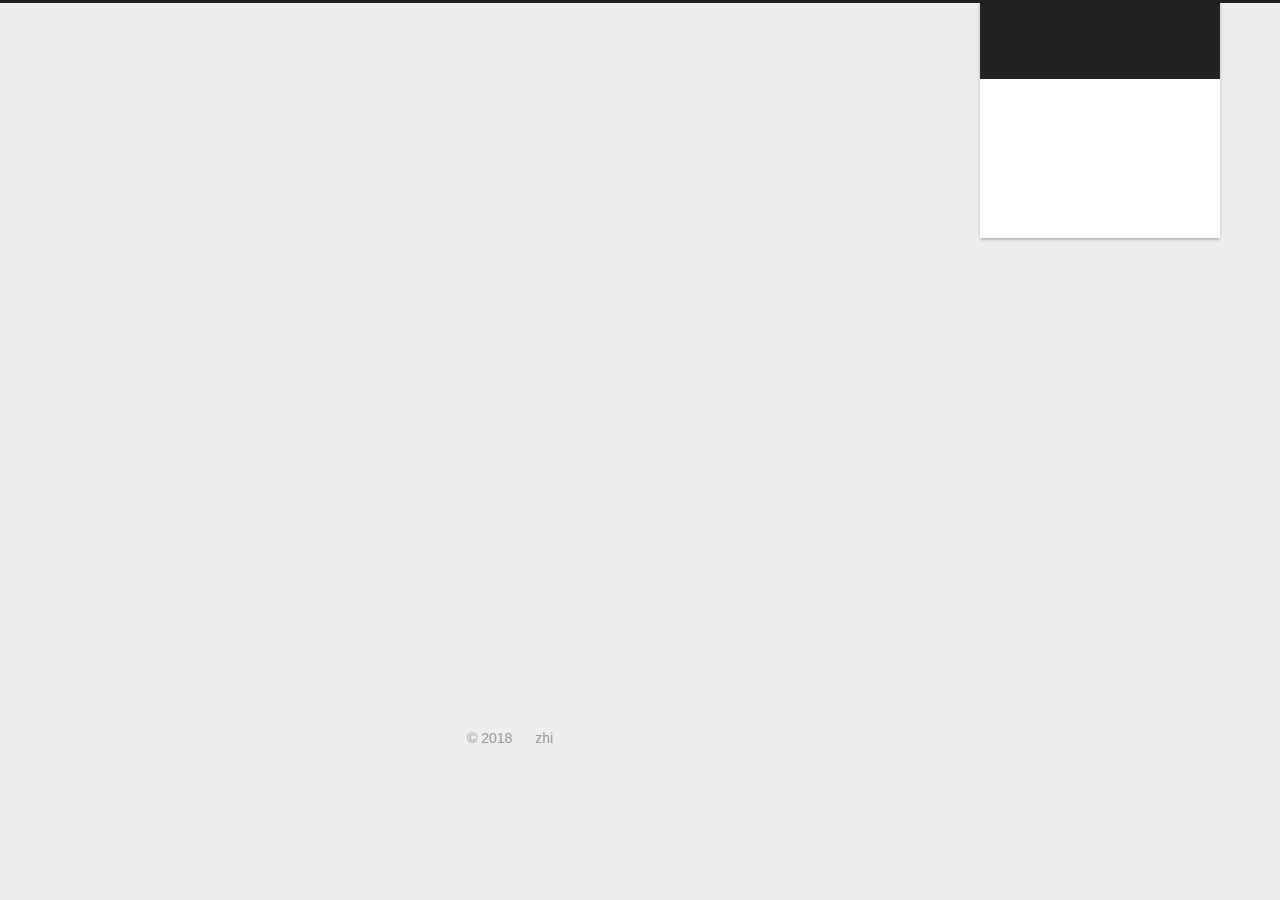
==== commit 4972dc3f: "Site updated: 2018-12-24 15:55:17" ====
--- a/archives/index.html
+++ b/archives/index.html
@@ -61,16 +61,16 @@
 <link href="/css/main.css?v=6.6.0" rel="stylesheet" type="text/css">
 
 
-  <link rel="apple-touch-icon" sizes="180x180" href="/images/apple-touch-icon-next.png?v=6.6.0">
-
-
-  <link rel="icon" type="image/png" sizes="32x32" href="/images/favicon-32x32-next.png?v=6.6.0">
-
-
-  <link rel="icon" type="image/png" sizes="16x16" href="/images/favicon-16x16-next.png?v=6.6.0">
-
-
-  <link rel="mask-icon" href="/images/logo.svg?v=6.6.0" color="#222">
+  <link rel="apple-touch-icon" sizes="180x180" href="/images/30.png?v=6.6.0">
+
+
+  <link rel="icon" type="image/png" sizes="32x32" href="/images/30.png?v=6.6.0">
+
+
+  <link rel="icon" type="image/png" sizes="16x16" href="/images/30.png?v=6.6.0">
+
+
+  <link rel="mask-icon" href="/images/30.png?v=6.6.0" color="#222">
 
 
 
@@ -91,7 +91,7 @@
     fastclick: false,
     lazyload: false,
     tabs: true,
-    motion: {"enable":true,"async":false,"transition":{"post_block":"fadeIn","post_header":"slideDownIn","post_body":"slideDownIn","coll_header":"slideLeftIn","sidebar":"slideUpIn"}},
+    motion: {"enable":true,"async":true,"transition":{"post_block":"fadeIn","post_header":"slideDownIn","post_body":"slideDownIn","coll_header":"slideLeftIn","sidebar":"slideUpIn"}},
     algolia: {
       applicationID: '',
       apiKey: '',
@@ -234,34 +234,17 @@
         
         
           
-          <li class="menu-item menu-item-about">
-
-    
-    
-    
-      
-    
-
-    
-
-    <a href="/about/" rel="section"><i class="menu-item-icon fa fa-fw fa-user"></i> <br>关于</a>
-
-  </li>
-        
-        
-        
-          
-          <li class="menu-item menu-item-tags">
-
-    
-    
-    
-      
-    
-
-    
-
-    <a href="/tags/" rel="section"><i class="menu-item-icon fa fa-fw fa-tags"></i> <br>标签</a>
+          <li class="menu-item menu-item-projects">
+
+    
+    
+    
+      
+    
+
+    
+
+    <a href="/projects/" rel="section"><i class="menu-item-icon fa fa-fw fa-code"></i> <br>项目</a>
 
   </li>
         
@@ -321,9 +304,6 @@
       
       
     
-      
-      
-    
     
 
   
@@ -372,17 +352,17 @@
 
       <h2 class="post-title">
         
-            <a class="post-title-link" href="/2018/12/05/总有一种力量/" itemprop="url">
-              
-                <span itemprop="name">总有一种力量让我们泪流满面</span>
+            <a class="post-title-link" href="/2018/12/11/You're Not Late! You're Not Early/" itemprop="url">
+              
+                <span itemprop="name">You're Not late ! You're Not early</span>
               
             </a>
         
       </h2>
 
       <div class="post-meta">
-        <time class="post-time" itemprop="dateCreated" datetime="2018-12-05T13:13:25+08:00" content="2018-12-05">
-          12-05
+        <time class="post-time" itemprop="dateCreated" datetime="2018-12-11T17:07:51+08:00" content="2018-12-11">
+          12-11
         </time>
       </div>
 
@@ -430,7 +410,7 @@
         <div class="site-overview">
           <div class="site-author motion-element" itemprop="author" itemscope="" itemtype="http://schema.org/Person">
             
-              <img class="site-author-image" itemprop="image" src="/images/avatar.png" alt="zhi">
+              <img class="site-author-image" itemprop="image" src="/images/100.png" alt="zhi">
             
               <p class="site-author-name" itemprop="name">zhi</p>
               <p class="site-description motion-element" itemprop="description"></p>
@@ -458,6 +438,21 @@
           
 
           
+            <div class="links-of-author motion-element">
+              
+                <span class="links-of-author-item">
+                  
+                  
+                    
+                  
+                  
+                    
+                  
+                  <a href="https://github.com/ChenChunzhi" title="GitHub &rarr; https://github.com/ChenChunzhi" rel="noopener" target="_blank"><i class="fa fa-fw fa-github"></i>GitHub</a>
+                </span>
+              
+            </div>
+          
 
           
 
@@ -502,8 +497,6 @@
 
 
 
-  <div class="theme-info">主题 – <a href="https://theme-next.org" class="theme-link" rel="noopener" target="_blank">NexT.Gemini</a> v6.6.0</div>
-
 
 
 
@@ -559,6 +552,9 @@
 
 
 
+  
+  
+
 
 
 
@@ -580,6 +576,16 @@
   
   
     <script type="text/javascript" src="/lib/velocity/velocity.ui.min.js?v=1.2.1"></script>
+  
+
+  
+  
+    <script type="text/javascript" src="/lib/three/three.min.js"></script>
+  
+
+  
+  
+    <script type="text/javascript" src="/lib/three/canvas_lines.min.js"></script>
   
 
 
--- a/css/main.css
+++ b/css/main.css
@@ -1850,7 +1850,7 @@
   width: 4px;
   height: 4px;
   border-radius: 50%;
-  background: #860dff;
+  background: #202edd;
 }
 .links-of-blogroll {
   font-size: 13px;
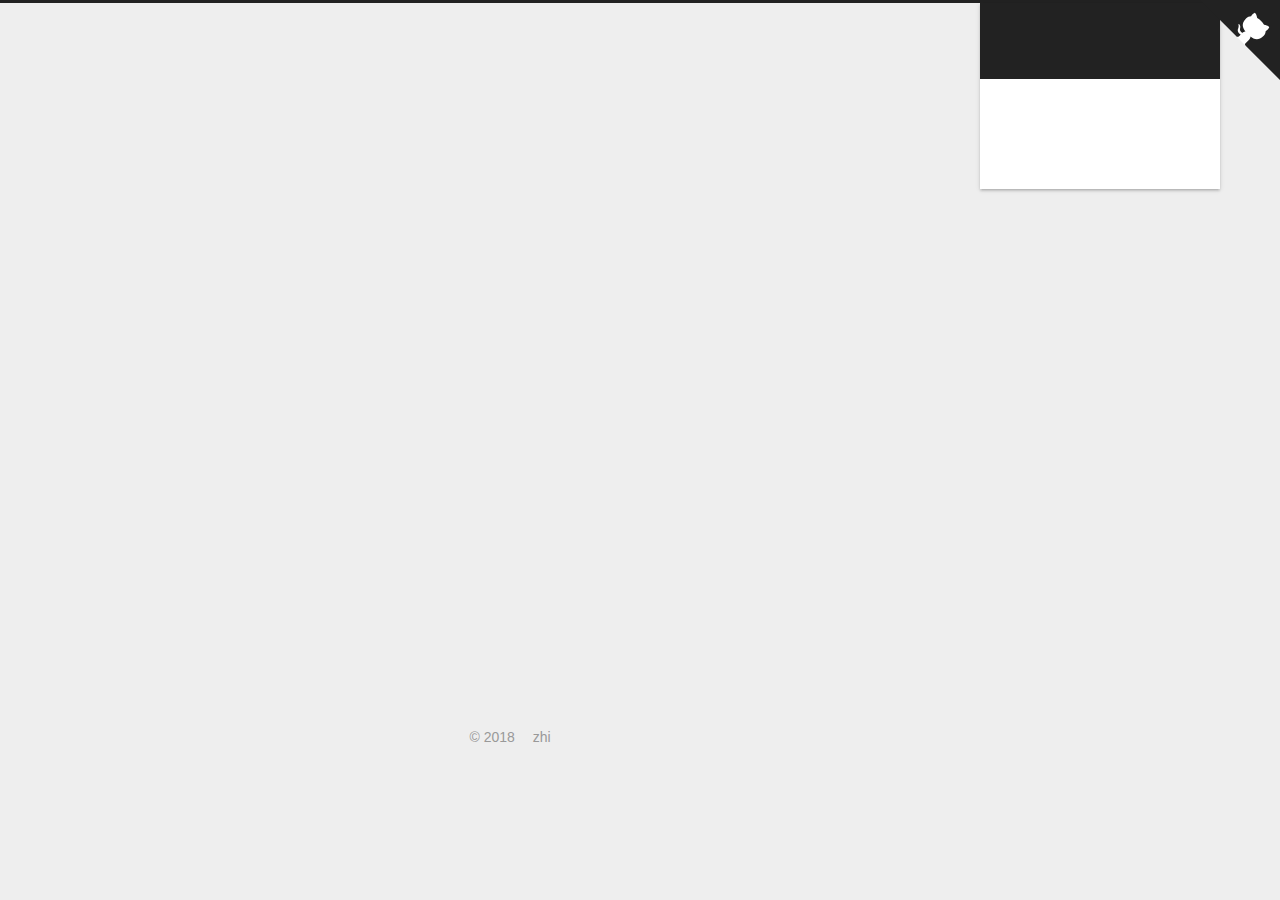
==== commit c25fcf55: "Site updated: 2018-12-28 18:36:12" ====
--- a/archives/index.html
+++ b/archives/index.html
@@ -32,10 +32,6 @@
 
 
 
-<meta http-equiv="Cache-Control" content="no-transform">
-<meta http-equiv="Cache-Control" content="no-siteapp">
-
-
 
 
 
@@ -61,26 +57,26 @@
 <link href="/css/main.css?v=6.6.0" rel="stylesheet" type="text/css">
 
 
-  <link rel="apple-touch-icon" sizes="180x180" href="/images/30.png?v=6.6.0">
-
-
-  <link rel="icon" type="image/png" sizes="32x32" href="/images/30.png?v=6.6.0">
-
-
-  <link rel="icon" type="image/png" sizes="16x16" href="/images/30.png?v=6.6.0">
-
-
-  <link rel="mask-icon" href="/images/30.png?v=6.6.0" color="#222">
-
-
-
-
-
-
-
-
-
-<script type="text/javascript" id="hexo.configurations">
+  <link rel="apple-touch-icon" sizes="180x180" href="/images/zhi50.png?v=6.6.0">
+
+
+  <link rel="icon" type="image/png" sizes="32x32" href="/images/zhi50.png?v=6.6.0">
+
+
+  <link rel="icon" type="image/png" sizes="16x16" href="/images/zhi50.png?v=6.6.0">
+
+
+  <link rel="mask-icon" href="/images/zhi50.svg?v=6.6.0" color="#222">
+
+
+
+
+
+
+
+
+
+<script id="hexo.configurations">
   var NexT = window.NexT || {};
   var CONFIG = {
     root: '/',
@@ -91,7 +87,7 @@
     fastclick: false,
     lazyload: false,
     tabs: true,
-    motion: {"enable":true,"async":true,"transition":{"post_block":"fadeIn","post_header":"slideDownIn","post_body":"slideDownIn","coll_header":"slideLeftIn","sidebar":"slideUpIn"}},
+    motion: {"enable":true,"async":false,"transition":{"post_block":"fadeIn","post_header":"slideDownIn","post_body":"slideDownIn","coll_header":"slideLeftIn","sidebar":"slideUpIn"}},
     algolia: {
       applicationID: '',
       apiKey: '',
@@ -125,7 +121,7 @@
 
 
 
-<script type="text/javascript" id="page.configurations">
+<script id="page.configurations">
   CONFIG.page = {
     sidebar: "",
   };
@@ -144,8 +140,9 @@
 
 
 
+
   <noscript>
-  <style type="text/css">
+  <style>
     .use-motion .motion-element,
     .use-motion .brand,
     .use-motion .menu-item,
@@ -164,10 +161,8 @@
       top: initial;
     }
 
-    .use-motion {
-      .logo-line-before i { left: initial; }
-      .logo-line-after i { right: initial; }
-    }
+    .use-motion .logo-line-before i { left: initial; }
+    .use-motion .logo-line-after i { right: initial; }
   </style>
 </noscript>
 
@@ -185,7 +180,7 @@
 
     <header id="header" class="header" itemscope="" itemtype="http://schema.org/WPHeader">
       <div class="header-inner"><div class="site-brand-wrapper">
-  <div class="site-meta ">
+  <div class="site-meta">
     
 
     <div class="custom-logo-site-title">
@@ -195,6 +190,7 @@
         <span class="logo-line-after"><i></i></span>
       </a>
     </div>
+    
     
   </div>
 
@@ -234,23 +230,6 @@
         
         
           
-          <li class="menu-item menu-item-projects">
-
-    
-    
-    
-      
-    
-
-    
-
-    <a href="/projects/" rel="section"><i class="menu-item-icon fa fa-fw fa-code"></i> <br>项目</a>
-
-  </li>
-        
-        
-        
-          
           <li class="menu-item menu-item-archives menu-item-active">
 
     
@@ -285,6 +264,15 @@
     </header>
 
     
+  
+  
+  
+  
+
+  
+
+    <a href="https://github.com/ChenChunzhi" class="github-corner" title="Follow me on GitHub" aria-label="Follow me on GitHub" rel="noopener" target="_blank"><svg width="80" height="80" viewbox="0 0 250 250" style="fill: #222; color: #fff; position: absolute; top: 0; border: 0; right: 0;" aria-hidden="true"><path d="M0,0 L115,115 L130,115 L142,142 L250,250 L250,0 Z"/><path d="M128.3,109.0 C113.8,99.7 119.0,89.6 119.0,89.6 C122.0,82.7 120.5,78.6 120.5,78.6 C119.2,72.0 123.4,76.3 123.4,76.3 C127.3,80.9 125.5,87.3 125.5,87.3 C122.9,97.6 130.6,101.9 134.4,103.2" fill="currentColor" style="transform-origin: 130px 106px;" class="octo-arm"/><path d="M115.0,115.0 C114.9,115.1 118.7,116.5 119.8,115.4 L133.7,101.6 C136.9,99.2 139.9,98.4 142.2,98.6 C133.8,88.0 127.5,74.4 143.8,58.0 C148.5,53.4 154.0,51.2 159.7,51.0 C160.3,49.4 163.2,43.6 171.4,40.1 C171.4,40.1 176.1,42.5 178.8,56.2 C183.1,58.6 187.2,61.8 190.9,65.4 C194.5,69.0 197.7,73.2 200.1,77.6 C213.8,80.2 216.3,84.9 216.3,84.9 C212.7,93.1 206.9,96.0 205.4,96.6 C205.1,102.4 203.0,107.8 198.3,112.5 C181.9,128.9 168.3,122.5 157.7,114.1 C157.9,116.9 156.7,120.9 152.7,124.9 L141.0,136.5 C139.8,137.7 141.6,141.9 141.8,141.8 Z" fill="currentColor" class="octo-body"/></svg></a>
+
 
 
     <main id="main" class="main">
@@ -294,9 +282,6 @@
             
 
     
-    
-      
-      
     
       
       
@@ -406,11 +391,11 @@
 
       
 
-      <section class="site-overview-wrap sidebar-panel sidebar-panel-active">
+      <div class="site-overview-wrap sidebar-panel sidebar-panel-active">
         <div class="site-overview">
           <div class="site-author motion-element" itemprop="author" itemscope="" itemtype="http://schema.org/Person">
             
-              <img class="site-author-image" itemprop="image" src="/images/100.png" alt="zhi">
+              <img class="site-author-image" itemprop="image" src="/images/zhi200.png" alt="zhi">
             
               <p class="site-author-name" itemprop="name">zhi</p>
               <p class="site-description motion-element" itemprop="description"></p>
@@ -438,21 +423,6 @@
           
 
           
-            <div class="links-of-author motion-element">
-              
-                <span class="links-of-author-item">
-                  
-                  
-                    
-                  
-                  
-                    
-                  
-                  <a href="https://github.com/ChenChunzhi" title="GitHub &rarr; https://github.com/ChenChunzhi" rel="noopener" target="_blank"><i class="fa fa-fw fa-github"></i>GitHub</a>
-                </span>
-              
-            </div>
-          
 
           
 
@@ -465,7 +435,7 @@
           
 
         </div>
-      </section>
+      </div>
 
       
 
@@ -483,7 +453,7 @@
       <div class="footer-inner">
         <div class="copyright">&copy; <span itemprop="copyrightYear">2018</span>
   <span class="with-love" id="animate">
-    <i class="fa fa-user"></i>
+    <i class="fa fa-heart"></i>
   </span>
   <span class="author" itemprop="copyrightHolder">zhi</span>
 
@@ -521,7 +491,7 @@
     
 
     
-	
+
     
 
     
@@ -529,7 +499,7 @@
 
   
 
-<script type="text/javascript">
+<script>
   if (Object.prototype.toString.call(window.Promise) !== '[object Function]') {
     window.Promise = null;
   }
@@ -552,103 +522,92 @@
 
 
 
-  
-  
-
-
-
-
-
-
-
-
-
-  
-  
-    <script type="text/javascript" src="/lib/jquery/index.js?v=2.1.3"></script>
-  
-
-  
-  
-    <script type="text/javascript" src="/lib/velocity/velocity.min.js?v=1.2.1"></script>
-  
-
-  
-  
-    <script type="text/javascript" src="/lib/velocity/velocity.ui.min.js?v=1.2.1"></script>
-  
-
-  
-  
-    <script type="text/javascript" src="/lib/three/three.min.js"></script>
-  
-
-  
-  
-    <script type="text/javascript" src="/lib/three/canvas_lines.min.js"></script>
-  
-
-
-  
-
-
-  <script type="text/javascript" src="/js/src/utils.js?v=6.6.0"></script>
-
-  <script type="text/javascript" src="/js/src/motion.js?v=6.6.0"></script>
-
-
-
-  
-  
-
-
-  <script type="text/javascript" src="/js/src/affix.js?v=6.6.0"></script>
-
-  <script type="text/javascript" src="/js/src/schemes/pisces.js?v=6.6.0"></script>
-
-
-
-  
-
-  
-
-
-  <script type="text/javascript" src="/js/src/bootstrap.js?v=6.6.0"></script>
-
-
-
-  
-
-
-
-  
-
-
-
-
-
-
-
-
-
-
-  
-
-
-
-
-
-  
-
-  
-
-  
-
-  
-
-  
-
-  
+
+
+
+
+
+
+
+
+  
+  
+    <script src="/lib/jquery/index.js?v=2.1.3"></script>
+  
+
+  
+  
+    <script src="/lib/velocity/velocity.min.js?v=1.2.1"></script>
+  
+
+  
+  
+    <script src="/lib/velocity/velocity.ui.min.js?v=1.2.1"></script>
+  
+
+
+  
+
+
+  <script src="/js/src/utils.js?v=6.6.0"></script>
+
+  <script src="/js/src/motion.js?v=6.6.0"></script>
+
+
+
+  
+  
+
+
+  <script src="/js/src/affix.js?v=6.6.0"></script>
+
+  <script src="/js/src/schemes/pisces.js?v=6.6.0"></script>
+
+
+
+  
+
+  
+
+
+  <script src="/js/src/bootstrap.js?v=6.6.0"></script>
+
+
+
+  
+
+
+
+  
+
+
+
+
+
+
+
+
+
+
+
+  
+
+
+
+
+
+  
+
+  
+
+  
+
+  
+
+  
+
+  
+
   
 
   
--- a/css/main.css
+++ b/css/main.css
@@ -229,48 +229,84 @@
 h1 {
   font-size: 22px;
 }
+h1 code {
+  font-size: 22px;
+}
 @media (max-width: 767px) {
   h1 {
     font-size: 18px;
   }
+  h1 code {
+    font-size: 18px;
+  }
 }
 h2 {
+  font-size: 20px;
+}
+h2 code {
   font-size: 20px;
 }
 @media (max-width: 767px) {
   h2 {
     font-size: 16px;
   }
+  h2 code {
+    font-size: 16px;
+  }
 }
 h3 {
+  font-size: 18px;
+}
+h3 code {
   font-size: 18px;
 }
 @media (max-width: 767px) {
   h3 {
     font-size: 14px;
   }
+  h3 code {
+    font-size: 14px;
+  }
 }
 h4 {
+  font-size: 16px;
+}
+h4 code {
   font-size: 16px;
 }
 @media (max-width: 767px) {
   h4 {
     font-size: 12px;
   }
+  h4 code {
+    font-size: 12px;
+  }
 }
 h5 {
+  font-size: 14px;
+}
+h5 code {
   font-size: 14px;
 }
 @media (max-width: 767px) {
   h5 {
     font-size: 10px;
   }
+  h5 code {
+    font-size: 10px;
+  }
 }
 h6 {
   font-size: 12px;
 }
+h6 code {
+  font-size: 12px;
+}
 @media (max-width: 767px) {
   h6 {
+    font-size: 8px;
+  }
+  h6 code {
     font-size: 8px;
   }
 }
@@ -618,6 +654,7 @@
 pre .variable,
 pre .attribute,
 pre .tag,
+pre .name,
 pre .regexp,
 pre .ruby .constant,
 pre .xml .tag .title,
@@ -632,6 +669,7 @@
 pre .number,
 pre .preprocessor,
 pre .built_in,
+pre .builtin-name,
 pre .literal,
 pre .params,
 pre .constant,
@@ -641,13 +679,13 @@
 pre .ruby .class .title,
 pre .css .rules .attribute,
 pre .string,
+pre .symbol,
 pre .value,
 pre .inheritance,
 pre .header,
 pre .ruby .symbol,
 pre .xml .cdata,
 pre .special,
-pre .number,
 pre .formula {
   color: #718c00;
 }
@@ -1158,7 +1196,8 @@
 }
 .use-motion .logo,
 .use-motion .site-title,
-.use-motion .site-subtitle {
+.use-motion .site-subtitle,
+.use-motion .custom-logo-image {
   opacity: 0;
   position: relative;
   top: -10px;
@@ -1234,6 +1273,113 @@
 }
 .use-motion .menu-item {
   opacity: 0;
+}
+.github-corner :hover .octo-arm {
+  animation: octocat-wave 560ms ease-in-out;
+}
+@media (max-width: 991px) {
+  .github-corner >svg {
+    fill: #fff !important;
+    color: #222 !important;
+  }
+  .github-corner .github-corner:hover .octo-arm {
+    animation: none;
+  }
+  .github-corner .github-corner .octo-arm {
+    animation: octocat-wave 560ms ease-in-out;
+  }
+}
+@-moz-keyframes octocat-wave {
+  0%, 100% {
+    -webkit-transform: rotate(0);
+    -moz-transform: rotate(0);
+    -ms-transform: rotate(0);
+    -o-transform: rotate(0);
+    transform: rotate(0);
+  }
+  20%, 60% {
+    -webkit-transform: rotate(-25deg);
+    -moz-transform: rotate(-25deg);
+    -ms-transform: rotate(-25deg);
+    -o-transform: rotate(-25deg);
+    transform: rotate(-25deg);
+  }
+  40%, 80% {
+    -webkit-transform: rotate(10deg);
+    -moz-transform: rotate(10deg);
+    -ms-transform: rotate(10deg);
+    -o-transform: rotate(10deg);
+    transform: rotate(10deg);
+  }
+}
+@-webkit-keyframes octocat-wave {
+  0%, 100% {
+    -webkit-transform: rotate(0);
+    -moz-transform: rotate(0);
+    -ms-transform: rotate(0);
+    -o-transform: rotate(0);
+    transform: rotate(0);
+  }
+  20%, 60% {
+    -webkit-transform: rotate(-25deg);
+    -moz-transform: rotate(-25deg);
+    -ms-transform: rotate(-25deg);
+    -o-transform: rotate(-25deg);
+    transform: rotate(-25deg);
+  }
+  40%, 80% {
+    -webkit-transform: rotate(10deg);
+    -moz-transform: rotate(10deg);
+    -ms-transform: rotate(10deg);
+    -o-transform: rotate(10deg);
+    transform: rotate(10deg);
+  }
+}
+@-o-keyframes octocat-wave {
+  0%, 100% {
+    -webkit-transform: rotate(0);
+    -moz-transform: rotate(0);
+    -ms-transform: rotate(0);
+    -o-transform: rotate(0);
+    transform: rotate(0);
+  }
+  20%, 60% {
+    -webkit-transform: rotate(-25deg);
+    -moz-transform: rotate(-25deg);
+    -ms-transform: rotate(-25deg);
+    -o-transform: rotate(-25deg);
+    transform: rotate(-25deg);
+  }
+  40%, 80% {
+    -webkit-transform: rotate(10deg);
+    -moz-transform: rotate(10deg);
+    -ms-transform: rotate(10deg);
+    -o-transform: rotate(10deg);
+    transform: rotate(10deg);
+  }
+}
+@keyframes octocat-wave {
+  0%, 100% {
+    -webkit-transform: rotate(0);
+    -moz-transform: rotate(0);
+    -ms-transform: rotate(0);
+    -o-transform: rotate(0);
+    transform: rotate(0);
+  }
+  20%, 60% {
+    -webkit-transform: rotate(-25deg);
+    -moz-transform: rotate(-25deg);
+    -ms-transform: rotate(-25deg);
+    -o-transform: rotate(-25deg);
+    transform: rotate(-25deg);
+  }
+  40%, 80% {
+    -webkit-transform: rotate(10deg);
+    -moz-transform: rotate(10deg);
+    -ms-transform: rotate(10deg);
+    -o-transform: rotate(10deg);
+    transform: rotate(10deg);
+  }
 }
 .post-body {
   overflow-wrap: break-word;
@@ -1611,23 +1757,20 @@
   top: 2px;
 }
 .post-nav-item .fa {
-  position: absolute;
-  top: 8px;
-  left: 0;
   font-size: 12px;
+  margin-right: 5px;
 }
 .post-nav-next a {
-  padding-left: 15px;
+  padding-left: 5px;
 }
 .post-nav-prev {
   text-align: right;
 }
 .post-nav-prev a {
-  padding-right: 15px;
+  padding-right: 5px;
 }
 .post-nav-prev .fa {
-  right: 0;
-  left: auto;
+  margin-left: 5px;
 }
 .posts-expand .post-eof {
   display: block;
@@ -1850,7 +1993,7 @@
   width: 4px;
   height: 4px;
   border-radius: 50%;
-  background: #202edd;
+  background: #95a46a;
 }
 .links-of-blogroll {
   font-size: 13px;
@@ -2122,9 +2265,6 @@
     -o-transform: scale(1.1);
     transform: scale(1.1);
   }
-}
-.fa {
-  font-family: FontAwesome !important;
 }
 .local-search-pop-overlay {
   position: fixed;
@@ -2269,7 +2409,7 @@
   border: 1px solid #fff;
   border-radius: 50%;
 }
-.page-archive .fa {
+.page-archive .fa-external-link {
   font-size: 15px;
   margin-left: 5px;
 }
@@ -2620,7 +2760,7 @@
 .sidebar {
   position: static;
   float: left;
-  margin-top: 300px;
+  margin-left: -100%;
   width: 240px;
   background: #eee;
   box-shadow: none;
@@ -2696,6 +2836,19 @@
 .site-subtitle {
   margin: 10px 10px 0;
   font-weight: initial;
+}
+.custom-logo-image {
+  margin-top: 20px;
+}
+@media (min-width: 768px) and (max-width: 991px) {
+  .custom-logo-image {
+    display: none;
+  }
+}
+@media (max-width: 767px) {
+  .custom-logo-image {
+    display: none;
+  }
 }
 .site-search form {
   display: none;
@@ -2799,11 +2952,13 @@
 .sub-menu .menu-item {
   display: inline-block !important;
 }
-.sub-menu .menu-item a {
+.sub-menu .menu-item a,
+.sub-menu .menu-item span.exturl {
   padding: initial !important;
   margin: 5px 10px;
 }
-.sub-menu .menu-item a:hover {
+.sub-menu .menu-item a:hover,
+.sub-menu .menu-item span.exturl:hover {
   background: initial !important;
   color: #fc6423;
 }
@@ -2823,7 +2978,6 @@
   opacity: 1;
 }
 .sidebar {
-  margin-left: -100%;
   right: auto;
   bottom: auto;
   -webkit-transform: none;
@@ -2990,7 +3144,7 @@
 }
 .comments {
   padding: 40px;
-  margin: initial;
+  margin: auto;
   margin-top: 12px;
   background: #fff;
   box-shadow: 0 2px 2px 0 rgba(0,0,0,0.12), 0 3px 1px -2px rgba(0,0,0,0.06), 0 1px 5px 0 rgba(0,0,0,0.12), 0 -1px 0.5px 0 rgba(0,0,0,0.09);
@@ -3061,22 +3215,40 @@
   font-size: 1.6em;
   border-bottom: 1px solid #eee;
 }
+.post-body h1 code {
+  font-size: 1em;
+}
 .post-body h2 {
   font-size: 1.45em;
   border-bottom: 1px solid #eee;
 }
+.post-body h2 code {
+  font-size: 1em;
+}
 .post-body h3 {
   font-size: 1.3em;
   border-bottom: 1px dotted #eee;
 }
+.post-body h3 code {
+  font-size: 1em;
+}
 .post-body h4 {
   font-size: 1.2em;
 }
+.post-body h4 code {
+  font-size: 1em;
+}
 .post-body h5 {
   font-size: 1.07em;
 }
+.post-body h5 code {
+  font-size: 1em;
+}
 .post-body h6 {
   font-size: 1.03em;
+}
+.post-body h6 code {
+  font-size: 1em;
 }
 @media (min-width: 768px) and (max-width: 991px) {
   .content-wrap {
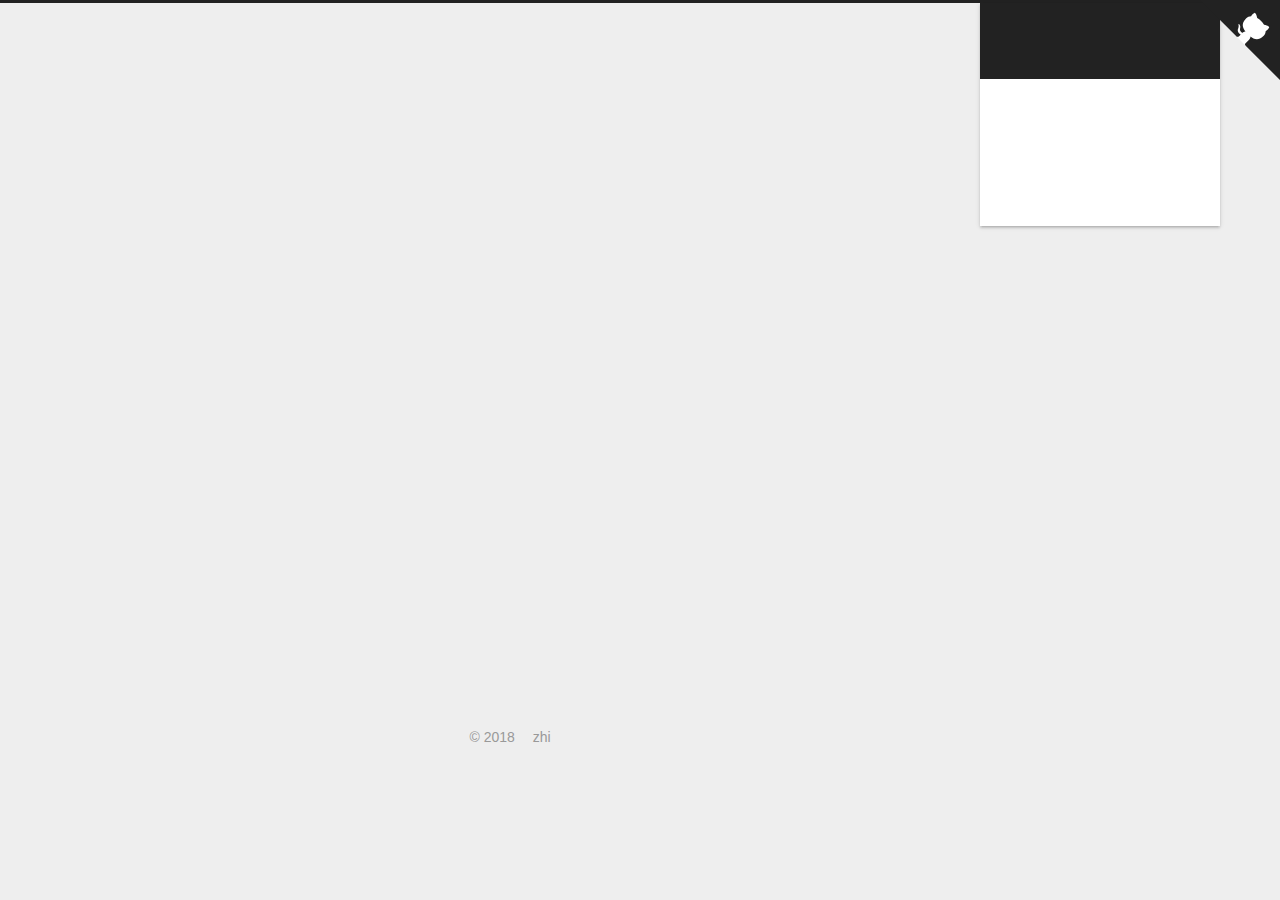
==== commit 3eba5676: "Site updated: 2018-12-28 18:39:39" ====
--- a/archives/index.html
+++ b/archives/index.html
@@ -230,6 +230,23 @@
         
         
           
+          <li class="menu-item menu-item-projects">
+
+    
+    
+    
+      
+    
+
+    
+
+    <a href="/projects/" rel="section"><i class="menu-item-icon fa fa-fw fa-code"></i> <br>项目</a>
+
+  </li>
+        
+        
+        
+          
           <li class="menu-item menu-item-archives menu-item-active">
 
     
@@ -282,6 +299,9 @@
             
 
     
+    
+      
+      
     
       
       
--- a/css/main.css
+++ b/css/main.css
@@ -1911,6 +1911,9 @@
   border: 1px solid #eee;
   opacity: 1;
 }
+.site-author-image {
+  border-radius: 100%;
+}
 .site-author-name {
   margin: 0;
   text-align: center;
@@ -1993,7 +1996,7 @@
   width: 4px;
   height: 4px;
   border-radius: 50%;
-  background: #95a46a;
+  background: #055dff;
 }
 .links-of-blogroll {
   font-size: 13px;
@@ -2123,10 +2126,13 @@
 .footer-inner {
   text-align: center;
 }
+#animate {
+  animation: iconAnimate 1.33s ease-in-out infinite;
+}
 .with-love {
   display: inline-block;
   margin: 0 5px;
-  color: #808080;
+  color: #ff0000;
 }
 .powered-by,
 .theme-info {
